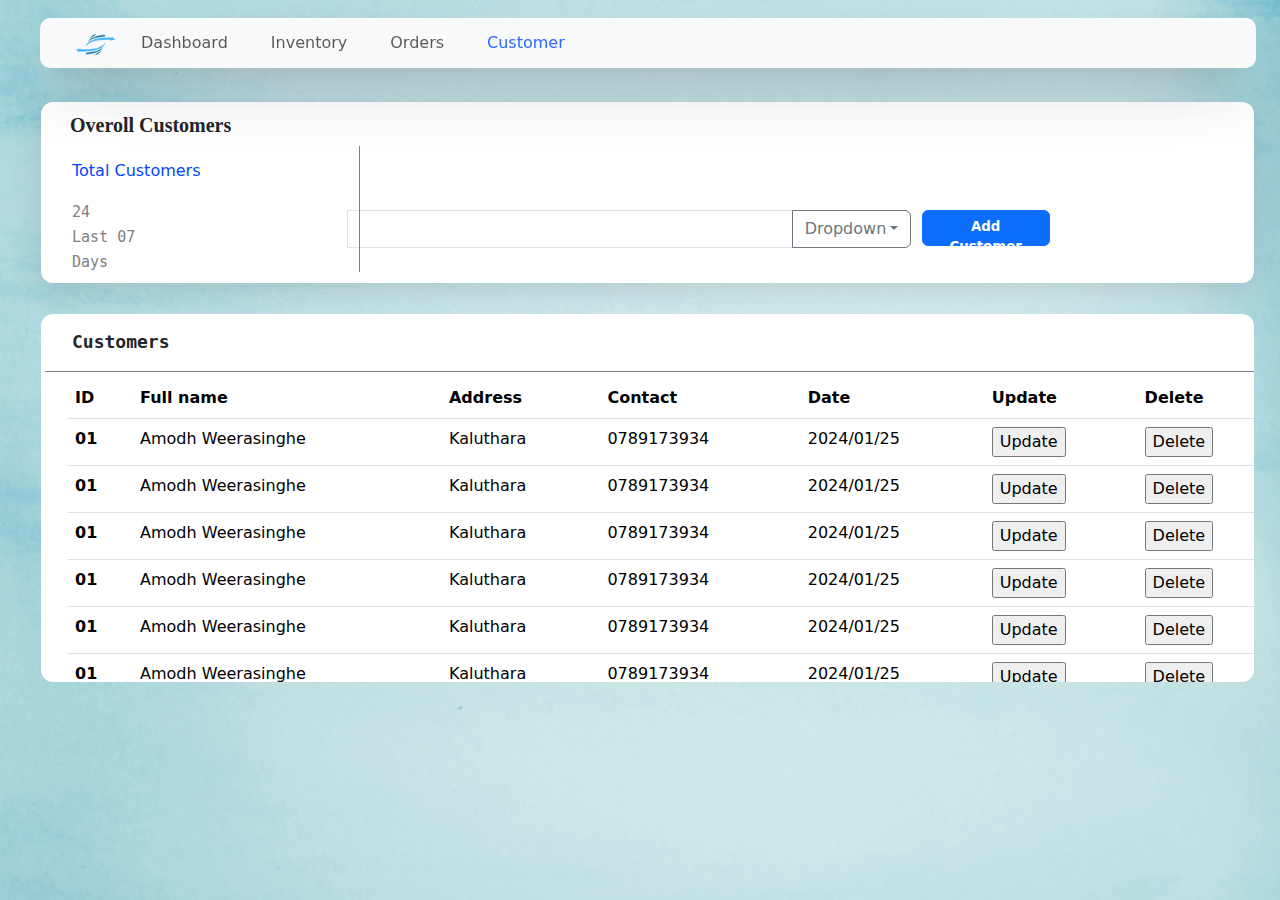
==== .idea/customer.html @ d8de2173 "customer form done" ====
<!DOCTYPE html>
<html lang="en">
<head>
    <meta charset="UTF-8">
    <title>Customers</title>
    <link rel="stylesheet" href="css/normalize.css">
    <link rel="stylesheet" href="fontawesome-free-6.5.1-web/css/all.min.css">
    <link href="https://cdn.jsdelivr.net/npm/bootstrap@5.3.3/dist/css/bootstrap.min.css" rel="stylesheet"
          integrity="sha384-QWTKZyjpPEjISv5WaRU9OFeRpok6YctnYmDr5pNlyT2bRjXh0JMhjY6hW+ALEwIH" crossorigin="anonymous">
</head>
<style>

    #headerImg {
        position: absolute;
        top: -19px;
        width: 91px;
        left: 10px;
    }

    #header {
        height: 50px;
        border-radius: 10px;
        width: 95%;
        position: fixed;
        top: 18px;
        left: 40px;
        box-shadow: rgba(50, 50, 93, 0.25) 0px 30px 60px -12px, rgba(0, 0, 0, 0.3) 0px 18px 36px -18px;
        z-index: 1000;
    }

    #list {
        margin-left: 65px;
    }

    #list > li {
        margin-right: 27px;
    }

    .div {
        box-shadow: rgba(100, 100, 111, 0.2) 0px 7px 29px 0px;
        border-radius: 12px;
    }

    section {
        overflow: hidden;
        width: 100%;
        height: 100vh;
        background-image: url("assets/annie-spratt-pKpipZVVEC0-unsplash.jpg");
        background-position: center;
        background-repeat: no-repeat;
        background-size: cover;
    }

    #ovrInven {
        width: 94.8%;
        height: 181px;
        background-color: white;
        position: absolute;
        top: calc(102px);
        left: 41px;
    }

    #ovrInven > h1 {
        font-size: 20px;
        font-weight: bold;
        font-family: cursive;
        position: absolute;
        top: 11px;
        left: 29px;
    }

    #line1 {
        height: 126px;
        width: 1px;
        background-color: gray;
        position: absolute;
        top: 44px;
        left: 318px;
    }

    #category {
        top: 59px;
        left: 31px;
        color: rgba(0, 71, 252, 1);
    }

    .secformdiv {
        position: absolute;
    }

    #ovrInven > div > h4 {
        font-size: 16px;
    }

    #ovrInven > div > h6 {
        font-size: 15px;
        font-family: monospace;
        color: gray;
        margin-top: 20px;
        width: 100px;
        line-height: 25px;
    }

    #amount {
        font-size: 15px;
        font-family: monospace;
        color: gray;
        position: absolute;
        top: 52px;
        right: -163px;
    }

    #stockAv {
        font-size: 15px;
        font-family: monospace;
        color: gray;
        position: absolute;
        top: 35px;
        right: -163px;
        line-height: 27px;
    }

    #order {
        width: 94.8%;
        height: 368px;
        background-color: white;
        position: absolute;
        top: calc(314px);
        left: 41px;
        border-radius: 12px;
    }

    div.scroll {
        margin: 4px, 4px;
        padding: 4px;
        background-color: green;
        width: 500px;
        height: 110px;
        overflow-x: scroll;
        overflow-y: auto;
        text-align: justify;
    }

    #tbl {
        position: absolute;
        top: 64px;
        left: 26px;
    }

    #line {
        height: 1px;
        width: 100%;
        background-color: gray;
        top: 57px;
        position: absolute;
    }

    #order > h1 {
        position: absolute;
        font-size: 18px;
        font-family: monospace;
        font-weight: bold;
        top: 17px;
        left: 31px;
    }

    #active {
        color: rgba(44, 103, 255, 1);
    }
    #btn{
        position: absolute;
        right: 16vw;
        width: 128px;
        top: 12vh;
        height: 36px;
        font-size: smaller;
        font-weight: bold;
    }
    #search{
        width: 44vw;
        position: absolute;
        top: 12vh;
        left: 24vw;
    }
    #search>i{
        right: 127px;
        position: absolute;
        z-index: 10;
        top: 11px;
    }
</style>
<body>
<section>
    <nav id="header" class="navbar navbar-expand-lg bg-body-tertiary">
        <div class="container-fluid">
            <a class="navbar-brand" href="#">
                <img id="headerImg"
                     src="assets/Abstract_business_arrow_up_logo_icon._Vector_design_template.__1_-removebg-preview.png"
                     alt="Bootstrap" width="50">
            </a>
            <button class="navbar-toggler" type="button" data-bs-toggle="collapse" data-bs-target="#navbarNav"
                    aria-controls="navbarNav" aria-expanded="false" aria-label="Toggle navigation">
                <span class="navbar-toggler-icon"></span>
            </button>
            <div class="collapse navbar-collapse" id="navbarNav">
                <ul id="list" class="navbar-nav">
                    <li class="nav-item">
                        <a class="nav-link" href="dashBoard.html">Dashboard</a>
                    </li>
                    <li class="nav-item">
                        <a class="nav-link" href="inventory.html">Inventory</a>
                    </li>
                    <li class="nav-item">
                        <a class="nav-link " aria-current="page" href="orders.html">Orders</a>
                    </li>
                    <li class="nav-item">
                        <a id="active" class="nav-link active" href="customer.html">Customer</a>
                    </li>
                </ul>
            </div>
        </div>
    </nav>

    <h6 id="inventory"></h6>
    <div id="ovrInven" class="div">

        <h1>Overoll Customers</h1>

        <div id="category" class="secformdiv">
            <h4>Total Customers</h4>
            <h6>24 <br> Last 07 Days</h6>
        </div>

        <div id="search" class="input-group mb-3">
            <i class="fa-solid fa-magnifying-glass"></i>
            <input type="text" class="form-control" aria-label="Text input with dropdown button">
            <button class="btn btn-outline-secondary dropdown-toggle" type="button" data-bs-toggle="dropdown" aria-expanded="false">Dropdown</button>
            <ul class="dropdown-menu dropdown-menu-end">
                <li><a class="dropdown-item" href="#">Action</a></li>
                <li><a class="dropdown-item" href="#">Another action</a></li>
                <li><a class="dropdown-item" href="#">Something else here</a></li>
                <li><hr class="dropdown-divider"></li>
                <li><a class="dropdown-item" href="#">Separated link</a></li>
            </ul>
        </div>

        <button id="btn" type="button" class="btn btn-primary" data-bs-toggle="modal" data-bs-target="#exampleModal">Add
            Customer
        </button>

        <div id="line1"></div>
    </div>

    <div id="order" class="scroll">
        <h1>Customers</h1>
        <div id="line"></div>
        <table id="tbl" class="table">
            <thead>
            <tr>
                <th scope="col">ID</th>
                <th scope="col">Full name</th>
                <th scope="col">Address</th>
                <th scope="col">Contact</th>
                <th scope="col">Date</th>
                <th scope="col">Update</th>
                <th scope="col">Delete</th>
            </tr>
            </thead>
            <tbody>
            <tr>
                <th scope="row">01</th>
                <td>Amodh Weerasinghe</td>
                <td>Kaluthara</td>
                <td>0789173934</td>
                <td>2024/01/25</td>
                <td><input type="button" value="Update"></td>
                <td><input type="button" value="Delete"></td>
            </tr>
            <tr>
                <th scope="row">01</th>
                <td>Amodh Weerasinghe</td>
                <td>Kaluthara</td>
                <td>0789173934</td>
                <td>2024/01/25</td>
                <td><input type="button" value="Update"></td>
                <td><input type="button" value="Delete"></td>
            </tr>
            <tr>
                <th scope="row">01</th>
                <td>Amodh Weerasinghe</td>
                <td>Kaluthara</td>
                <td>0789173934</td>
                <td>2024/01/25</td>
                <td><input type="button" value="Update"></td>
                <td><input type="button" value="Delete"></td>
            </tr>
            <tr>
                <th scope="row">01</th>
                <td>Amodh Weerasinghe</td>
                <td>Kaluthara</td>
                <td>0789173934</td>
                <td>2024/01/25</td>
                <td><input type="button" value="Update"></td>
                <td><input type="button" value="Delete"></td>
            </tr>
            <tr>
                <th scope="row">01</th>
                <td>Amodh Weerasinghe</td>
                <td>Kaluthara</td>
                <td>0789173934</td>
                <td>2024/01/25</td>
                <td><input type="button" value="Update"></td>
                <td><input type="button" value="Delete"></td>
            </tr>
            <tr>
                <th scope="row">01</th>
                <td>Amodh Weerasinghe</td>
                <td>Kaluthara</td>
                <td>0789173934</td>
                <td>2024/01/25</td>
                <td><input type="button" value="Update"></td>
                <td><input type="button" value="Delete"></td>
            </tr>
            <tr>
                <th scope="row">01</th>
                <td>Amodh Weerasinghe</td>
                <td>Kaluthara</td>
                <td>0789173934</td>
                <td>2024/01/25</td>
                <td><input type="button" value="Update"></td>
                <td><input type="button" value="Delete"></td>
            </tr>
            <tr>
                <th scope="row">01</th>
                <td>Amodh Weerasinghe</td>
                <td>Kaluthara</td>
                <td>0789173934</td>
                <td>2024/01/25</td>
                <td><input type="button" value="Update"></td>
                <td><input type="button" value="Delete"></td>
            </tr>
            <tr>
                <th scope="row">01</th>
                <td>Amodh Weerasinghe</td>
                <td>Kaluthara</td>
                <td>0789173934</td>
                <td>2024/01/25</td>
                <td><input type="button" value="Update"></td>
                <td><input type="button" value="Delete"></td>
            </tr>
            <tr>
                <th scope="row">01</th>
                <td>Amodh Weerasinghe</td>
                <td>Kaluthara</td>
                <td>0789173934</td>
                <td>2024/01/25</td>
                <td><input type="button" value="Update"></td>
                <td><input type="button" value="Delete"></td>
            </tr>
            <tr>
                <th scope="row">01</th>
                <td>Amodh Weerasinghe</td>
                <td>Kaluthara</td>
                <td>0789173934</td>
                <td>2024/01/25</td>
                <td><input type="button" value="Update"></td>
                <td><input type="button" value="Delete"></td>
            </tr>

            </tbody>
        </table>
    </div>

    <div class="modal fade" id="exampleModal" tabindex="-1" aria-labelledby="exampleModalLabel" aria-hidden="true">
        <div class="modal-dialog">
            <div class="modal-content">
                <div class="modal-header">
                    <h1 class="modal-title fs-5" id="exampleModalLabel">Add new Order</h1>
                    <button type="button" class="btn-close" data-bs-dismiss="modal" aria-label="Close"></button>
                </div>
                <div class="modal-body">

                    <form class="row g-3">
                        <div class="col-md-6">
                            <label for="inputProduct" class="form-label">Customer ID</label>
                            <input type="text" class="form-control" id="inputProduct">
                        </div>
                        <div class="col-md-6">
                            <label for="inputbuyPrice" class="form-label">Item ID</label>
                            <input type="text" class="form-control" id="inputbuyPrice">
                        </div>
                        <div class="col-12">
                            <label for="inputEXDate" class="form-label">Expire date</label>
                            <input type="date" class="form-control" id="inputEXDate">
                        </div>
                        <div class="col-12">
                            <label for="inputSelprice" class="form-label">Selling price</label>
                            <input type="text" class="form-control" id="inputSelprice">
                        </div>
                        <div class="col-md-6">
                            <label for="inputQTY" class="form-label">QTY</label>
                            <input type="text" class="form-control" id="inputQTY">
                        </div>
                        <div class="col-md-6">
                            <label for="inputBrand" class="form-label">Brand</label>
                            <select id="inputBrand" class="form-select">
                                <option selected>Choose...</option>
                                <option>Munchee</option>
                                <option>Maliben</option>
                                <option>Kist</option>
                                <option>Munchee</option>
                            </select>
                        </div>
                    </form>

                </div>
                <div class="modal-footer">
                    <button type="button" class="btn btn-secondary" data-bs-dismiss="modal">Close</button>
                    <button type="button" class="btn btn-primary">Save changes</button>
                </div>
            </div>
        </div>
    </div>

</section>

<script src="https://cdn.jsdelivr.net/npm/bootstrap@5.3.3/dist/js/bootstrap.bundle.min.js"
        integrity="sha384-YvpcrYf0tY3lHB60NNkmXc5s9fDVZLESaAA55NDzOxhy9GkcIdslK1eN7N6jIeHz"
        crossorigin="anonymous"></script>
</body>
</html>
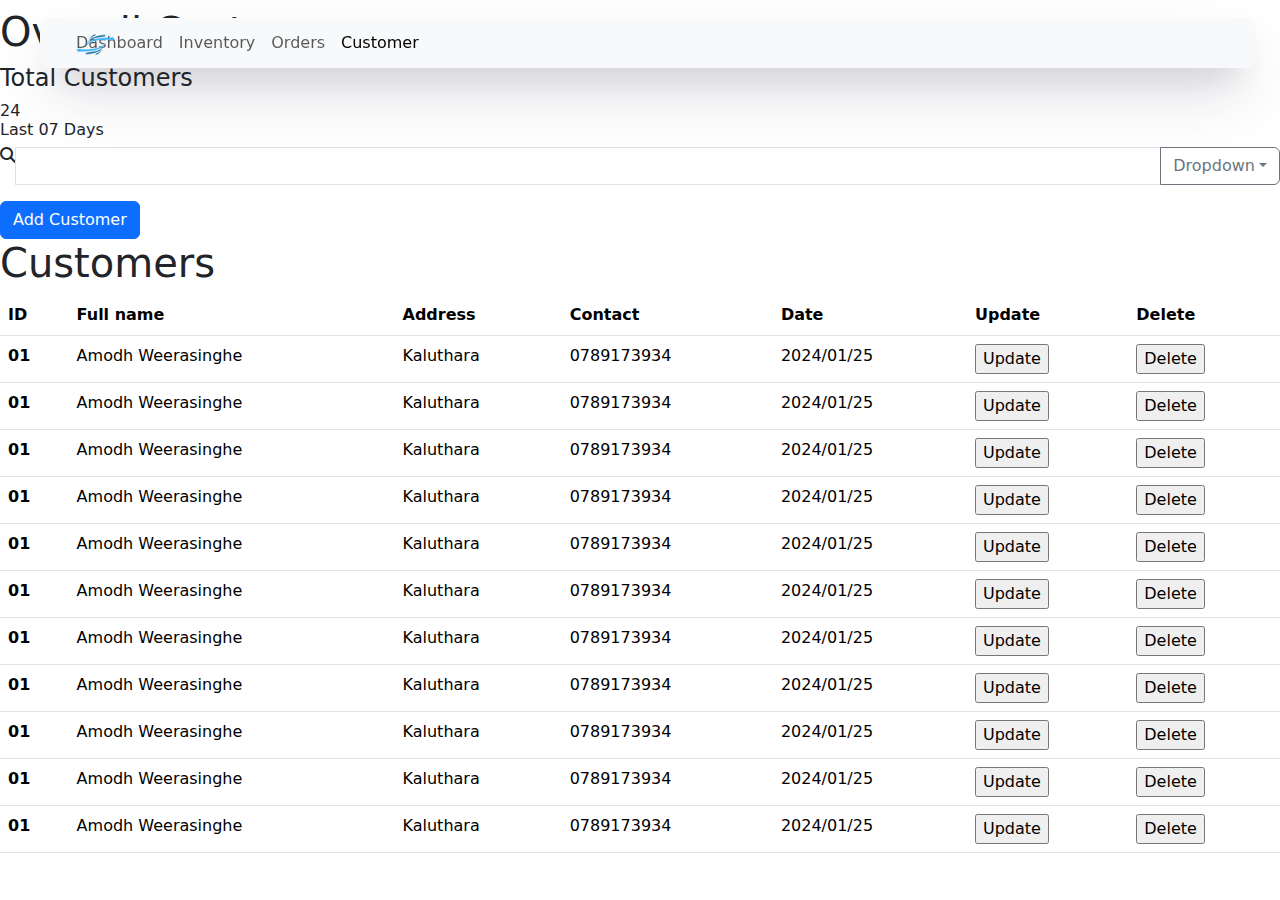
==== commit 361c8929: "spa done" ====
--- a/.idea/customer.html
+++ b/.idea/customer.html
@@ -28,166 +28,6 @@
         z-index: 1000;
     }
 
-    #list {
-        margin-left: 65px;
-    }
-
-    #list > li {
-        margin-right: 27px;
-    }
-
-    .div {
-        box-shadow: rgba(100, 100, 111, 0.2) 0px 7px 29px 0px;
-        border-radius: 12px;
-    }
-
-    section {
-        overflow: hidden;
-        width: 100%;
-        height: 100vh;
-        background-image: url("assets/annie-spratt-pKpipZVVEC0-unsplash.jpg");
-        background-position: center;
-        background-repeat: no-repeat;
-        background-size: cover;
-    }
-
-    #ovrInven {
-        width: 94.8%;
-        height: 181px;
-        background-color: white;
-        position: absolute;
-        top: calc(102px);
-        left: 41px;
-    }
-
-    #ovrInven > h1 {
-        font-size: 20px;
-        font-weight: bold;
-        font-family: cursive;
-        position: absolute;
-        top: 11px;
-        left: 29px;
-    }
-
-    #line1 {
-        height: 126px;
-        width: 1px;
-        background-color: gray;
-        position: absolute;
-        top: 44px;
-        left: 318px;
-    }
-
-    #category {
-        top: 59px;
-        left: 31px;
-        color: rgba(0, 71, 252, 1);
-    }
-
-    .secformdiv {
-        position: absolute;
-    }
-
-    #ovrInven > div > h4 {
-        font-size: 16px;
-    }
-
-    #ovrInven > div > h6 {
-        font-size: 15px;
-        font-family: monospace;
-        color: gray;
-        margin-top: 20px;
-        width: 100px;
-        line-height: 25px;
-    }
-
-    #amount {
-        font-size: 15px;
-        font-family: monospace;
-        color: gray;
-        position: absolute;
-        top: 52px;
-        right: -163px;
-    }
-
-    #stockAv {
-        font-size: 15px;
-        font-family: monospace;
-        color: gray;
-        position: absolute;
-        top: 35px;
-        right: -163px;
-        line-height: 27px;
-    }
-
-    #order {
-        width: 94.8%;
-        height: 368px;
-        background-color: white;
-        position: absolute;
-        top: calc(314px);
-        left: 41px;
-        border-radius: 12px;
-    }
-
-    div.scroll {
-        margin: 4px, 4px;
-        padding: 4px;
-        background-color: green;
-        width: 500px;
-        height: 110px;
-        overflow-x: scroll;
-        overflow-y: auto;
-        text-align: justify;
-    }
-
-    #tbl {
-        position: absolute;
-        top: 64px;
-        left: 26px;
-    }
-
-    #line {
-        height: 1px;
-        width: 100%;
-        background-color: gray;
-        top: 57px;
-        position: absolute;
-    }
-
-    #order > h1 {
-        position: absolute;
-        font-size: 18px;
-        font-family: monospace;
-        font-weight: bold;
-        top: 17px;
-        left: 31px;
-    }
-
-    #active {
-        color: rgba(44, 103, 255, 1);
-    }
-    #btn{
-        position: absolute;
-        right: 16vw;
-        width: 128px;
-        top: 12vh;
-        height: 36px;
-        font-size: smaller;
-        font-weight: bold;
-    }
-    #search{
-        width: 44vw;
-        position: absolute;
-        top: 12vh;
-        left: 24vw;
-    }
-    #search>i{
-        right: 127px;
-        position: absolute;
-        z-index: 10;
-        top: 11px;
-    }
 </style>
 <body>
 <section>
--- a/.idea/fontawesome-free-6.5.1-web/css/all.min.css
+++ b/.idea/fontawesome-free-6.5.1-web/css/all.min.css
@@ -0,0 +1,9 @@
+/*!
+ * Font Awesome Free 6.5.1 by @fontawesome - https://fontawesome.com
+ * License - https://fontawesome.com/license/free (Icons: CC BY 4.0, Fonts: SIL OFL 1.1, Code: MIT License)
+ * Copyright 2023 Fonticons, Inc.
+ */
+.fa{font-family:var(--fa-style-family,"Font Awesome 6 Free");font-weight:var(--fa-style,900)}.fa,.fa-brands,.fa-classic,.fa-regular,.fa-sharp,.fa-solid,.fab,.far,.fas{-moz-osx-font-smoothing:grayscale;-webkit-font-smoothing:antialiased;display:var(--fa-display,inline-block);font-style:normal;font-variant:normal;line-height:1;text-rendering:auto}.fa-classic,.fa-regular,.fa-solid,.far,.fas{font-family:"Font Awesome 6 Free"}.fa-brands,.fab{font-family:"Font Awesome 6 Brands"}.fa-1x{font-size:1em}.fa-2x{font-size:2em}.fa-3x{font-size:3em}.fa-4x{font-size:4em}.fa-5x{font-size:5em}.fa-6x{font-size:6em}.fa-7x{font-size:7em}.fa-8x{font-size:8em}.fa-9x{font-size:9em}.fa-10x{font-size:10em}.fa-2xs{font-size:.625em;line-height:.1em;vertical-align:.225em}.fa-xs{font-size:.75em;line-height:.08333em;vertical-align:.125em}.fa-sm{font-size:.875em;line-height:.07143em;vertical-align:.05357em}.fa-lg{font-size:1.25em;line-height:.05em;vertical-align:-.075em}.fa-xl{font-size:1.5em;line-height:.04167em;vertical-align:-.125em}.fa-2xl{font-size:2em;line-height:.03125em;vertical-align:-.1875em}.fa-fw{text-align:center;width:1.25em}.fa-ul{list-style-type:none;margin-left:var(--fa-li-margin,2.5em);padding-left:0}.fa-ul>li{position:relative}.fa-li{left:calc(var(--fa-li-width, 2em)*-1);position:absolute;text-align:center;width:var(--fa-li-width,2em);line-height:inherit}.fa-border{border-radius:var(--fa-border-radius,.1em);border:var(--fa-border-width,.08em) var(--fa-border-style,solid) var(--fa-border-color,#eee);padding:var(--fa-border-padding,.2em .25em .15em)}.fa-pull-left{float:left;margin-right:var(--fa-pull-margin,.3em)}.fa-pull-right{float:right;margin-left:var(--fa-pull-margin,.3em)}.fa-beat{-webkit-animation-name:fa-beat;animation-name:fa-beat;-webkit-animation-delay:var(--fa-animation-delay,0s);animation-delay:var(--fa-animation-delay,0s);-webkit-animation-direction:var(--fa-animation-direction,normal);animation-direction:var(--fa-animation-direction,normal);-webkit-animation-duration:var(--fa-animation-duration,1s);animation-duration:var(--fa-animation-duration,1s);-webkit-animation-iteration-count:var(--fa-animation-iteration-count,infinite);animation-iteration-count:var(--fa-animation-iteration-count,infinite);-webkit-animation-timing-function:var(--fa-animation-timing,ease-in-out);animation-timing-function:var(--fa-animation-timing,ease-in-out)}.fa-bounce{-webkit-animation-name:fa-bounce;animation-name:fa-bounce;-webkit-animation-delay:var(--fa-animation-delay,0s);animation-delay:var(--fa-animation-delay,0s);-webkit-animation-direction:var(--fa-animation-direction,normal);animation-direction:var(--fa-animation-direction,normal);-webkit-animation-duration:var(--fa-animation-duration,1s);animation-duration:var(--fa-animation-duration,1s);-webkit-animation-iteration-count:var(--fa-animation-iteration-count,infinite);animation-iteration-count:var(--fa-animation-iteration-count,infinite);-webkit-animation-timing-function:var(--fa-animation-timing,cubic-bezier(.28,.84,.42,1));animation-timing-function:var(--fa-animation-timing,cubic-bezier(.28,.84,.42,1))}.fa-fade{-webkit-animation-name:fa-fade;animation-name:fa-fade;-webkit-animation-iteration-count:var(--fa-animation-iteration-count,infinite);animation-iteration-count:var(--fa-animation-iteration-count,infinite);-webkit-animation-timing-function:var(--fa-animation-timing,cubic-bezier(.4,0,.6,1));animation-timing-function:var(--fa-animation-timing,cubic-bezier(.4,0,.6,1))}.fa-beat-fade,.fa-fade{-webkit-animation-delay:var(--fa-animation-delay,0s);animation-delay:var(--fa-animation-delay,0s);-webkit-animation-direction:var(--fa-animation-direction,normal);animation-direction:var(--fa-animation-direction,normal);-webkit-animation-duration:var(--fa-animation-duration,1s);animation-duration:var(--fa-animation-duration,1s)}.fa-beat-fade{-webkit-animation-name:fa-beat-fade;animation-name:fa-beat-fade;-webkit-animation-iteration-count:var(--fa-animation-iteration-count,infinite);animation-iteration-count:var(--fa-animation-iteration-count,infinite);-webkit-animation-timing-function:var(--fa-animation-timing,cubic-bezier(.4,0,.6,1));animation-timing-function:var(--fa-animation-timing,cubic-bezier(.4,0,.6,1))}.fa-flip{-webkit-animation-name:fa-flip;animation-name:fa-flip;-webkit-animation-delay:var(--fa-animation-delay,0s);animation-delay:var(--fa-animation-delay,0s);-webkit-animation-direction:var(--fa-animation-direction,normal);animation-direction:var(--fa-animation-direction,normal);-webkit-animation-duration:var(--fa-animation-duration,1s);animation-duration:var(--fa-animation-duration,1s);-webkit-animation-iteration-count:var(--fa-animation-iteration-count,infinite);animation-iteration-count:var(--fa-animation-iteration-count,infinite);-webkit-animation-timing-function:var(--fa-animation-timing,ease-in-out);animation-timing-function:var(--fa-animation-timing,ease-in-out)}.fa-shake{-webkit-animation-name:fa-shake;animation-name:fa-shake;-webkit-animation-duration:var(--fa-animation-duration,1s);animation-duration:var(--fa-animation-duration,1s);-webkit-animation-iteration-count:var(--fa-animation-iteration-count,infinite);animation-iteration-count:var(--fa-animation-iteration-count,infinite);-webkit-animation-timing-function:var(--fa-animation-timing,linear);animation-timing-function:var(--fa-animation-timing,linear)}.fa-shake,.fa-spin{-webkit-animation-delay:var(--fa-animation-delay,0s);animation-delay:var(--fa-animation-delay,0s);-webkit-animation-direction:var(--fa-animation-direction,normal);animation-direction:var(--fa-animation-direction,normal)}.fa-spin{-webkit-animation-name:fa-spin;animation-name:fa-spin;-webkit-animation-duration:var(--fa-animation-duration,2s);animation-duration:var(--fa-animation-duration,2s);-webkit-animation-iteration-count:var(--fa-animation-iteration-count,infinite);animation-iteration-count:var(--fa-animation-iteration-count,infinite);-webkit-animation-timing-function:var(--fa-animation-timing,linear);animation-timing-function:var(--fa-animation-timing,linear)}.fa-spin-reverse{--fa-animation-direction:reverse}.fa-pulse,.fa-spin-pulse{-webkit-animation-name:fa-spin;animation-name:fa-spin;-webkit-animation-direction:var(--fa-animation-direction,normal);animation-direction:var(--fa-animation-direction,normal);-webkit-animation-duration:var(--fa-animation-duration,1s);animation-duration:var(--fa-animation-duration,1s);-webkit-animation-iteration-count:var(--fa-animation-iteration-count,infinite);animation-iteration-count:var(--fa-animation-iteration-count,infinite);-webkit-animation-timing-function:var(--fa-animation-timing,steps(8));animation-timing-function:var(--fa-animation-timing,steps(8))}@media (prefers-reduced-motion:reduce){.fa-beat,.fa-beat-fade,.fa-bounce,.fa-fade,.fa-flip,.fa-pulse,.fa-shake,.fa-spin,.fa-spin-pulse{-webkit-animation-delay:-1ms;animation-delay:-1ms;-webkit-animation-duration:1ms;animation-duration:1ms;-webkit-animation-iteration-count:1;animation-iteration-count:1;-webkit-transition-delay:0s;transition-delay:0s;-webkit-transition-duration:0s;transition-duration:0s}}@-webkit-keyframes fa-beat{0%,90%{-webkit-transform:scale(1);transform:scale(1)}45%{-webkit-transform:scale(var(--fa-beat-scale,1.25));transform:scale(var(--fa-beat-scale,1.25))}}@keyframes fa-beat{0%,90%{-webkit-transform:scale(1);transform:scale(1)}45%{-webkit-transform:scale(var(--fa-beat-scale,1.25));transform:scale(var(--fa-beat-scale,1.25))}}@-webkit-keyframes fa-bounce{0%{-webkit-transform:scale(1) translateY(0);transform:scale(1) translateY(0)}10%{-webkit-transform:scale(var(--fa-bounce-start-scale-x,1.1),var(--fa-bounce-start-scale-y,.9)) translateY(0);transform:scale(var(--fa-bounce-start-scale-x,1.1),var(--fa-bounce-start-scale-y,.9)) translateY(0)}30%{-webkit-transform:scale(var(--fa-bounce-jump-scale-x,.9),var(--fa-bounce-jump-scale-y,1.1)) translateY(var(--fa-bounce-height,-.5em));transform:scale(var(--fa-bounce-jump-scale-x,.9),var(--fa-bounce-jump-scale-y,1.1)) translateY(var(--fa-bounce-height,-.5em))}50%{-webkit-transform:scale(var(--fa-bounce-land-scale-x,1.05),var(--fa-bounce-land-scale-y,.95)) translateY(0);transform:scale(var(--fa-bounce-land-scale-x,1.05),var(--fa-bounce-land-scale-y,.95)) translateY(0)}57%{-webkit-transform:scale(1) translateY(var(--fa-bounce-rebound,-.125em));transform:scale(1) translateY(var(--fa-bounce-rebound,-.125em))}64%{-webkit-transform:scale(1) translateY(0);transform:scale(1) translateY(0)}to{-webkit-transform:scale(1) translateY(0);transform:scale(1) translateY(0)}}@keyframes fa-bounce{0%{-webkit-transform:scale(1) translateY(0);transform:scale(1) translateY(0)}10%{-webkit-transform:scale(var(--fa-bounce-start-scale-x,1.1),var(--fa-bounce-start-scale-y,.9)) translateY(0);transform:scale(var(--fa-bounce-start-scale-x,1.1),var(--fa-bounce-start-scale-y,.9)) translateY(0)}30%{-webkit-transform:scale(var(--fa-bounce-jump-scale-x,.9),var(--fa-bounce-jump-scale-y,1.1)) translateY(var(--fa-bounce-height,-.5em));transform:scale(var(--fa-bounce-jump-scale-x,.9),var(--fa-bounce-jump-scale-y,1.1)) translateY(var(--fa-bounce-height,-.5em))}50%{-webkit-transform:scale(var(--fa-bounce-land-scale-x,1.05),var(--fa-bounce-land-scale-y,.95)) translateY(0);transform:scale(var(--fa-bounce-land-scale-x,1.05),var(--fa-bounce-land-scale-y,.95)) translateY(0)}57%{-webkit-transform:scale(1) translateY(var(--fa-bounce-rebound,-.125em));transform:scale(1) translateY(var(--fa-bounce-rebound,-.125em))}64%{-webkit-transform:scale(1) translateY(0);transform:scale(1) translateY(0)}to{-webkit-transform:scale(1) translateY(0);transform:scale(1) translateY(0)}}@-webkit-keyframes fa-fade{50%{opacity:var(--fa-fade-opacity,.4)}}@keyframes fa-fade{50%{opacity:var(--fa-fade-opacity,.4)}}@-webkit-keyframes fa-beat-fade{0%,to{opacity:var(--fa-beat-fade-opacity,.4);-webkit-transform:scale(1);transform:scale(1)}50%{opacity:1;-webkit-transform:scale(var(--fa-beat-fade-scale,1.125));transform:scale(var(--fa-beat-fade-scale,1.125))}}@keyframes fa-beat-fade{0%,to{opacity:var(--fa-beat-fade-opacity,.4);-webkit-transform:scale(1);transform:scale(1)}50%{opacity:1;-webkit-transform:scale(var(--fa-beat-fade-scale,1.125));transform:scale(var(--fa-beat-fade-scale,1.125))}}@-webkit-keyframes fa-flip{50%{-webkit-transform:rotate3d(var(--fa-flip-x,0),var(--fa-flip-y,1),var(--fa-flip-z,0),var(--fa-flip-angle,-180deg));transform:rotate3d(var(--fa-flip-x,0),var(--fa-flip-y,1),var(--fa-flip-z,0),var(--fa-flip-angle,-180deg))}}@keyframes fa-flip{50%{-webkit-transform:rotate3d(var(--fa-flip-x,0),var(--fa-flip-y,1),var(--fa-flip-z,0),var(--fa-flip-angle,-180deg));transform:rotate3d(var(--fa-flip-x,0),var(--fa-flip-y,1),var(--fa-flip-z,0),var(--fa-flip-angle,-180deg))}}@-webkit-keyframes fa-shake{0%{-webkit-transform:rotate(-15deg);transform:rotate(-15deg)}4%{-webkit-transform:rotate(15deg);transform:rotate(15deg)}8%,24%{-webkit-transform:rotate(-18deg);transform:rotate(-18deg)}12%,28%{-webkit-transform:rotate(18deg);transform:rotate(18deg)}16%{-webkit-transform:rotate(-22deg);transform:rotate(-22deg)}20%{-webkit-transform:rotate(22deg);transform:rotate(22deg)}32%{-webkit-transform:rotate(-12deg);transform:rotate(-12deg)}36%{-webkit-transform:rotate(12deg);transform:rotate(12deg)}40%,to{-webkit-transform:rotate(0deg);transform:rotate(0deg)}}@keyframes fa-shake{0%{-webkit-transform:rotate(-15deg);transform:rotate(-15deg)}4%{-webkit-transform:rotate(15deg);transform:rotate(15deg)}8%,24%{-webkit-transform:rotate(-18deg);transform:rotate(-18deg)}12%,28%{-webkit-transform:rotate(18deg);transform:rotate(18deg)}16%{-webkit-transform:rotate(-22deg);transform:rotate(-22deg)}20%{-webkit-transform:rotate(22deg);transform:rotate(22deg)}32%{-webkit-transform:rotate(-12deg);transform:rotate(-12deg)}36%{-webkit-transform:rotate(12deg);transform:rotate(12deg)}40%,to{-webkit-transform:rotate(0deg);transform:rotate(0deg)}}@-webkit-keyframes fa-spin{0%{-webkit-transform:rotate(0deg);transform:rotate(0deg)}to{-webkit-transform:rotate(1turn);transform:rotate(1turn)}}@keyframes fa-spin{0%{-webkit-transform:rotate(0deg);transform:rotate(0deg)}to{-webkit-transform:rotate(1turn);transform:rotate(1turn)}}.fa-rotate-90{-webkit-transform:rotate(90deg);transform:rotate(90deg)}.fa-rotate-180{-webkit-transform:rotate(180deg);transform:rotate(180deg)}.fa-rotate-270{-webkit-transform:rotate(270deg);transform:rotate(270deg)}.fa-flip-horizontal{-webkit-transform:scaleX(-1);transform:scaleX(-1)}.fa-flip-vertical{-webkit-transform:scaleY(-1);transform:scaleY(-1)}.fa-flip-both,.fa-flip-horizontal.fa-flip-vertical{-webkit-transform:scale(-1);transform:scale(-1)}.fa-rotate-by{-webkit-transform:rotate(var(--fa-rotate-angle,none));transform:rotate(var(--fa-rotate-angle,none))}.fa-stack{display:inline-block;height:2em;line-height:2em;position:relative;vertical-align:middle;width:2.5em}.fa-stack-1x,.fa-stack-2x{left:0;position:absolute;text-align:center;width:100%;z-index:var(--fa-stack-z-index,auto)}.fa-stack-1x{line-height:inherit}.fa-stack-2x{font-size:2em}.fa-inverse{color:var(--fa-inverse,#fff)}
+
+.fa-0:before{content:"\30"}.fa-1:before{content:"\31"}.fa-2:before{content:"\32"}.fa-3:before{content:"\33"}.fa-4:before{content:"\34"}.fa-5:before{content:"\35"}.fa-6:before{content:"\36"}.fa-7:before{content:"\37"}.fa-8:before{content:"\38"}.fa-9:before{content:"\39"}.fa-fill-drip:before{content:"\f576"}.fa-arrows-to-circle:before{content:"\e4bd"}.fa-chevron-circle-right:before,.fa-circle-chevron-right:before{content:"\f138"}.fa-at:before{content:"\40"}.fa-trash-alt:before,.fa-trash-can:before{content:"\f2ed"}.fa-text-height:before{content:"\f034"}.fa-user-times:before,.fa-user-xmark:before{content:"\f235"}.fa-stethoscope:before{content:"\f0f1"}.fa-comment-alt:before,.fa-message:before{content:"\f27a"}.fa-info:before{content:"\f129"}.fa-compress-alt:before,.fa-down-left-and-up-right-to-center:before{content:"\f422"}.fa-explosion:before{content:"\e4e9"}.fa-file-alt:before,.fa-file-lines:before,.fa-file-text:before{content:"\f15c"}.fa-wave-square:before{content:"\f83e"}.fa-ring:before{content:"\f70b"}.fa-building-un:before{content:"\e4d9"}.fa-dice-three:before{content:"\f527"}.fa-calendar-alt:before,.fa-calendar-days:before{content:"\f073"}.fa-anchor-circle-check:before{content:"\e4aa"}.fa-building-circle-arrow-right:before{content:"\e4d1"}.fa-volleyball-ball:before,.fa-volleyball:before{content:"\f45f"}.fa-arrows-up-to-line:before{content:"\e4c2"}.fa-sort-desc:before,.fa-sort-down:before{content:"\f0dd"}.fa-circle-minus:before,.fa-minus-circle:before{content:"\f056"}.fa-door-open:before{content:"\f52b"}.fa-right-from-bracket:before,.fa-sign-out-alt:before{content:"\f2f5"}.fa-atom:before{content:"\f5d2"}.fa-soap:before{content:"\e06e"}.fa-heart-music-camera-bolt:before,.fa-icons:before{content:"\f86d"}.fa-microphone-alt-slash:before,.fa-microphone-lines-slash:before{content:"\f539"}.fa-bridge-circle-check:before{content:"\e4c9"}.fa-pump-medical:before{content:"\e06a"}.fa-fingerprint:before{content:"\f577"}.fa-hand-point-right:before{content:"\f0a4"}.fa-magnifying-glass-location:before,.fa-search-location:before{content:"\f689"}.fa-forward-step:before,.fa-step-forward:before{content:"\f051"}.fa-face-smile-beam:before,.fa-smile-beam:before{content:"\f5b8"}.fa-flag-checkered:before{content:"\f11e"}.fa-football-ball:before,.fa-football:before{content:"\f44e"}.fa-school-circle-exclamation:before{content:"\e56c"}.fa-crop:before{content:"\f125"}.fa-angle-double-down:before,.fa-angles-down:before{content:"\f103"}.fa-users-rectangle:before{content:"\e594"}.fa-people-roof:before{content:"\e537"}.fa-people-line:before{content:"\e534"}.fa-beer-mug-empty:before,.fa-beer:before{content:"\f0fc"}.fa-diagram-predecessor:before{content:"\e477"}.fa-arrow-up-long:before,.fa-long-arrow-up:before{content:"\f176"}.fa-burn:before,.fa-fire-flame-simple:before{content:"\f46a"}.fa-male:before,.fa-person:before{content:"\f183"}.fa-laptop:before{content:"\f109"}.fa-file-csv:before{content:"\f6dd"}.fa-menorah:before{content:"\f676"}.fa-truck-plane:before{content:"\e58f"}.fa-record-vinyl:before{content:"\f8d9"}.fa-face-grin-stars:before,.fa-grin-stars:before{content:"\f587"}.fa-bong:before{content:"\f55c"}.fa-pastafarianism:before,.fa-spaghetti-monster-flying:before{content:"\f67b"}.fa-arrow-down-up-across-line:before{content:"\e4af"}.fa-spoon:before,.fa-utensil-spoon:before{content:"\f2e5"}.fa-jar-wheat:before{content:"\e517"}.fa-envelopes-bulk:before,.fa-mail-bulk:before{content:"\f674"}.fa-file-circle-exclamation:before{content:"\e4eb"}.fa-circle-h:before,.fa-hospital-symbol:before{content:"\f47e"}.fa-pager:before{content:"\f815"}.fa-address-book:before,.fa-contact-book:before{content:"\f2b9"}.fa-strikethrough:before{content:"\f0cc"}.fa-k:before{content:"\4b"}.fa-landmark-flag:before{content:"\e51c"}.fa-pencil-alt:before,.fa-pencil:before{content:"\f303"}.fa-backward:before{content:"\f04a"}.fa-caret-right:before{content:"\f0da"}.fa-comments:before{content:"\f086"}.fa-file-clipboard:before,.fa-paste:before{content:"\f0ea"}.fa-code-pull-request:before{content:"\e13c"}.fa-clipboard-list:before{content:"\f46d"}.fa-truck-loading:before,.fa-truck-ramp-box:before{content:"\f4de"}.fa-user-check:before{content:"\f4fc"}.fa-vial-virus:before{content:"\e597"}.fa-sheet-plastic:before{content:"\e571"}.fa-blog:before{content:"\f781"}.fa-user-ninja:before{content:"\f504"}.fa-person-arrow-up-from-line:before{content:"\e539"}.fa-scroll-torah:before,.fa-torah:before{content:"\f6a0"}.fa-broom-ball:before,.fa-quidditch-broom-ball:before,.fa-quidditch:before{content:"\f458"}.fa-toggle-off:before{content:"\f204"}.fa-archive:before,.fa-box-archive:before{content:"\f187"}.fa-person-drowning:before{content:"\e545"}.fa-arrow-down-9-1:before,.fa-sort-numeric-desc:before,.fa-sort-numeric-down-alt:before{content:"\f886"}.fa-face-grin-tongue-squint:before,.fa-grin-tongue-squint:before{content:"\f58a"}.fa-spray-can:before{content:"\f5bd"}.fa-truck-monster:before{content:"\f63b"}.fa-w:before{content:"\57"}.fa-earth-africa:before,.fa-globe-africa:before{content:"\f57c"}.fa-rainbow:before{content:"\f75b"}.fa-circle-notch:before{content:"\f1ce"}.fa-tablet-alt:before,.fa-tablet-screen-button:before{content:"\f3fa"}.fa-paw:before{content:"\f1b0"}.fa-cloud:before{content:"\f0c2"}.fa-trowel-bricks:before{content:"\e58a"}.fa-face-flushed:before,.fa-flushed:before{content:"\f579"}.fa-hospital-user:before{content:"\f80d"}.fa-tent-arrow-left-right:before{content:"\e57f"}.fa-gavel:before,.fa-legal:before{content:"\f0e3"}.fa-binoculars:before{content:"\f1e5"}.fa-microphone-slash:before{content:"\f131"}.fa-box-tissue:before{content:"\e05b"}.fa-motorcycle:before{content:"\f21c"}.fa-bell-concierge:before,.fa-concierge-bell:before{content:"\f562"}.fa-pen-ruler:before,.fa-pencil-ruler:before{content:"\f5ae"}.fa-people-arrows-left-right:before,.fa-people-arrows:before{content:"\e068"}.fa-mars-and-venus-burst:before{content:"\e523"}.fa-caret-square-right:before,.fa-square-caret-right:before{content:"\f152"}.fa-cut:before,.fa-scissors:before{content:"\f0c4"}.fa-sun-plant-wilt:before{content:"\e57a"}.fa-toilets-portable:before{content:"\e584"}.fa-hockey-puck:before{content:"\f453"}.fa-table:before{content:"\f0ce"}.fa-magnifying-glass-arrow-right:before{content:"\e521"}.fa-digital-tachograph:before,.fa-tachograph-digital:before{content:"\f566"}.fa-users-slash:before{content:"\e073"}.fa-clover:before{content:"\e139"}.fa-mail-reply:before,.fa-reply:before{content:"\f3e5"}.fa-star-and-crescent:before{content:"\f699"}.fa-house-fire:before{content:"\e50c"}.fa-minus-square:before,.fa-square-minus:before{content:"\f146"}.fa-helicopter:before{content:"\f533"}.fa-compass:before{content:"\f14e"}.fa-caret-square-down:before,.fa-square-caret-down:before{content:"\f150"}.fa-file-circle-question:before{content:"\e4ef"}.fa-laptop-code:before{content:"\f5fc"}.fa-swatchbook:before{content:"\f5c3"}.fa-prescription-bottle:before{content:"\f485"}.fa-bars:before,.fa-navicon:before{content:"\f0c9"}.fa-people-group:before{content:"\e533"}.fa-hourglass-3:before,.fa-hourglass-end:before{content:"\f253"}.fa-heart-broken:before,.fa-heart-crack:before{content:"\f7a9"}.fa-external-link-square-alt:before,.fa-square-up-right:before{content:"\f360"}.fa-face-kiss-beam:before,.fa-kiss-beam:before{content:"\f597"}.fa-film:before{content:"\f008"}.fa-ruler-horizontal:before{content:"\f547"}.fa-people-robbery:before{content:"\e536"}.fa-lightbulb:before{content:"\f0eb"}.fa-caret-left:before{content:"\f0d9"}.fa-circle-exclamation:before,.fa-exclamation-circle:before{content:"\f06a"}.fa-school-circle-xmark:before{content:"\e56d"}.fa-arrow-right-from-bracket:before,.fa-sign-out:before{content:"\f08b"}.fa-chevron-circle-down:before,.fa-circle-chevron-down:before{content:"\f13a"}.fa-unlock-alt:before,.fa-unlock-keyhole:before{content:"\f13e"}.fa-cloud-showers-heavy:before{content:"\f740"}.fa-headphones-alt:before,.fa-headphones-simple:before{content:"\f58f"}.fa-sitemap:before{content:"\f0e8"}.fa-circle-dollar-to-slot:before,.fa-donate:before{content:"\f4b9"}.fa-memory:before{content:"\f538"}.fa-road-spikes:before{content:"\e568"}.fa-fire-burner:before{content:"\e4f1"}.fa-flag:before{content:"\f024"}.fa-hanukiah:before{content:"\f6e6"}.fa-feather:before{content:"\f52d"}.fa-volume-down:before,.fa-volume-low:before{content:"\f027"}.fa-comment-slash:before{content:"\f4b3"}.fa-cloud-sun-rain:before{content:"\f743"}.fa-compress:before{content:"\f066"}.fa-wheat-alt:before,.fa-wheat-awn:before{content:"\e2cd"}.fa-ankh:before{content:"\f644"}.fa-hands-holding-child:before{content:"\e4fa"}.fa-asterisk:before{content:"\2a"}.fa-check-square:before,.fa-square-check:before{content:"\f14a"}.fa-peseta-sign:before{content:"\e221"}.fa-header:before,.fa-heading:before{content:"\f1dc"}.fa-ghost:before{content:"\f6e2"}.fa-list-squares:before,.fa-list:before{content:"\f03a"}.fa-phone-square-alt:before,.fa-square-phone-flip:before{content:"\f87b"}.fa-cart-plus:before{content:"\f217"}.fa-gamepad:before{content:"\f11b"}.fa-circle-dot:before,.fa-dot-circle:before{content:"\f192"}.fa-dizzy:before,.fa-face-dizzy:before{content:"\f567"}.fa-egg:before{content:"\f7fb"}.fa-house-medical-circle-xmark:before{content:"\e513"}.fa-campground:before{content:"\f6bb"}.fa-folder-plus:before{content:"\f65e"}.fa-futbol-ball:before,.fa-futbol:before,.fa-soccer-ball:before{content:"\f1e3"}.fa-paint-brush:before,.fa-paintbrush:before{content:"\f1fc"}.fa-lock:before{content:"\f023"}.fa-gas-pump:before{content:"\f52f"}.fa-hot-tub-person:before,.fa-hot-tub:before{content:"\f593"}.fa-map-location:before,.fa-map-marked:before{content:"\f59f"}.fa-house-flood-water:before{content:"\e50e"}.fa-tree:before{content:"\f1bb"}.fa-bridge-lock:before{content:"\e4cc"}.fa-sack-dollar:before{content:"\f81d"}.fa-edit:before,.fa-pen-to-square:before{content:"\f044"}.fa-car-side:before{content:"\f5e4"}.fa-share-alt:before,.fa-share-nodes:before{content:"\f1e0"}.fa-heart-circle-minus:before{content:"\e4ff"}.fa-hourglass-2:before,.fa-hourglass-half:before{content:"\f252"}.fa-microscope:before{content:"\f610"}.fa-sink:before{content:"\e06d"}.fa-bag-shopping:before,.fa-shopping-bag:before{content:"\f290"}.fa-arrow-down-z-a:before,.fa-sort-alpha-desc:before,.fa-sort-alpha-down-alt:before{content:"\f881"}.fa-mitten:before{content:"\f7b5"}.fa-person-rays:before{content:"\e54d"}.fa-users:before{content:"\f0c0"}.fa-eye-slash:before{content:"\f070"}.fa-flask-vial:before{content:"\e4f3"}.fa-hand-paper:before,.fa-hand:before{content:"\f256"}.fa-om:before{content:"\f679"}.fa-worm:before{content:"\e599"}.fa-house-circle-xmark:before{content:"\e50b"}.fa-plug:before{content:"\f1e6"}.fa-chevron-up:before{content:"\f077"}.fa-hand-spock:before{content:"\f259"}.fa-stopwatch:before{content:"\f2f2"}.fa-face-kiss:before,.fa-kiss:before{content:"\f596"}.fa-bridge-circle-xmark:before{content:"\e4cb"}.fa-face-grin-tongue:before,.fa-grin-tongue:before{content:"\f589"}.fa-chess-bishop:before{content:"\f43a"}.fa-face-grin-wink:before,.fa-grin-wink:before{content:"\f58c"}.fa-deaf:before,.fa-deafness:before,.fa-ear-deaf:before,.fa-hard-of-hearing:before{content:"\f2a4"}.fa-road-circle-check:before{content:"\e564"}.fa-dice-five:before{content:"\f523"}.fa-rss-square:before,.fa-square-rss:before{content:"\f143"}.fa-land-mine-on:before{content:"\e51b"}.fa-i-cursor:before{content:"\f246"}.fa-stamp:before{content:"\f5bf"}.fa-stairs:before{content:"\e289"}.fa-i:before{content:"\49"}.fa-hryvnia-sign:before,.fa-hryvnia:before{content:"\f6f2"}.fa-pills:before{content:"\f484"}.fa-face-grin-wide:before,.fa-grin-alt:before{content:"\f581"}.fa-tooth:before{content:"\f5c9"}.fa-v:before{content:"\56"}.fa-bangladeshi-taka-sign:before{content:"\e2e6"}.fa-bicycle:before{content:"\f206"}.fa-rod-asclepius:before,.fa-rod-snake:before,.fa-staff-aesculapius:before,.fa-staff-snake:before{content:"\e579"}.fa-head-side-cough-slash:before{content:"\e062"}.fa-ambulance:before,.fa-truck-medical:before{content:"\f0f9"}.fa-wheat-awn-circle-exclamation:before{content:"\e598"}.fa-snowman:before{content:"\f7d0"}.fa-mortar-pestle:before{content:"\f5a7"}.fa-road-barrier:before{content:"\e562"}.fa-school:before{content:"\f549"}.fa-igloo:before{content:"\f7ae"}.fa-joint:before{content:"\f595"}.fa-angle-right:before{content:"\f105"}.fa-horse:before{content:"\f6f0"}.fa-q:before{content:"\51"}.fa-g:before{content:"\47"}.fa-notes-medical:before{content:"\f481"}.fa-temperature-2:before,.fa-temperature-half:before,.fa-thermometer-2:before,.fa-thermometer-half:before{content:"\f2c9"}.fa-dong-sign:before{content:"\e169"}.fa-capsules:before{content:"\f46b"}.fa-poo-bolt:before,.fa-poo-storm:before{content:"\f75a"}.fa-face-frown-open:before,.fa-frown-open:before{content:"\f57a"}.fa-hand-point-up:before{content:"\f0a6"}.fa-money-bill:before{content:"\f0d6"}.fa-bookmark:before{content:"\f02e"}.fa-align-justify:before{content:"\f039"}.fa-umbrella-beach:before{content:"\f5ca"}.fa-helmet-un:before{content:"\e503"}.fa-bullseye:before{content:"\f140"}.fa-bacon:before{content:"\f7e5"}.fa-hand-point-down:before{content:"\f0a7"}.fa-arrow-up-from-bracket:before{content:"\e09a"}.fa-folder-blank:before,.fa-folder:before{content:"\f07b"}.fa-file-medical-alt:before,.fa-file-waveform:before{content:"\f478"}.fa-radiation:before{content:"\f7b9"}.fa-chart-simple:before{content:"\e473"}.fa-mars-stroke:before{content:"\f229"}.fa-vial:before{content:"\f492"}.fa-dashboard:before,.fa-gauge-med:before,.fa-gauge:before,.fa-tachometer-alt-average:before{content:"\f624"}.fa-magic-wand-sparkles:before,.fa-wand-magic-sparkles:before{content:"\e2ca"}.fa-e:before{content:"\45"}.fa-pen-alt:before,.fa-pen-clip:before{content:"\f305"}.fa-bridge-circle-exclamation:before{content:"\e4ca"}.fa-user:before{content:"\f007"}.fa-school-circle-check:before{content:"\e56b"}.fa-dumpster:before{content:"\f793"}.fa-shuttle-van:before,.fa-van-shuttle:before{content:"\f5b6"}.fa-building-user:before{content:"\e4da"}.fa-caret-square-left:before,.fa-square-caret-left:before{content:"\f191"}.fa-highlighter:before{content:"\f591"}.fa-key:before{content:"\f084"}.fa-bullhorn:before{content:"\f0a1"}.fa-globe:before{content:"\f0ac"}.fa-synagogue:before{content:"\f69b"}.fa-person-half-dress:before{content:"\e548"}.fa-road-bridge:before{content:"\e563"}.fa-location-arrow:before{content:"\f124"}.fa-c:before{content:"\43"}.fa-tablet-button:before{content:"\f10a"}.fa-building-lock:before{content:"\e4d6"}.fa-pizza-slice:before{content:"\f818"}.fa-money-bill-wave:before{content:"\f53a"}.fa-area-chart:before,.fa-chart-area:before{content:"\f1fe"}.fa-house-flag:before{content:"\e50d"}.fa-person-circle-minus:before{content:"\e540"}.fa-ban:before,.fa-cancel:before{content:"\f05e"}.fa-camera-rotate:before{content:"\e0d8"}.fa-air-freshener:before,.fa-spray-can-sparkles:before{content:"\f5d0"}.fa-star:before{content:"\f005"}.fa-repeat:before{content:"\f363"}.fa-cross:before{content:"\f654"}.fa-box:before{content:"\f466"}.fa-venus-mars:before{content:"\f228"}.fa-arrow-pointer:before,.fa-mouse-pointer:before{content:"\f245"}.fa-expand-arrows-alt:before,.fa-maximize:before{content:"\f31e"}.fa-charging-station:before{content:"\f5e7"}.fa-shapes:before,.fa-triangle-circle-square:before{content:"\f61f"}.fa-random:before,.fa-shuffle:before{content:"\f074"}.fa-person-running:before,.fa-running:before{content:"\f70c"}.fa-mobile-retro:before{content:"\e527"}.fa-grip-lines-vertical:before{content:"\f7a5"}.fa-spider:before{content:"\f717"}.fa-hands-bound:before{content:"\e4f9"}.fa-file-invoice-dollar:before{content:"\f571"}.fa-plane-circle-exclamation:before{content:"\e556"}.fa-x-ray:before{content:"\f497"}.fa-spell-check:before{content:"\f891"}.fa-slash:before{content:"\f715"}.fa-computer-mouse:before,.fa-mouse:before{content:"\f8cc"}.fa-arrow-right-to-bracket:before,.fa-sign-in:before{content:"\f090"}.fa-shop-slash:before,.fa-store-alt-slash:before{content:"\e070"}.fa-server:before{content:"\f233"}.fa-virus-covid-slash:before{content:"\e4a9"}.fa-shop-lock:before{content:"\e4a5"}.fa-hourglass-1:before,.fa-hourglass-start:before{content:"\f251"}.fa-blender-phone:before{content:"\f6b6"}.fa-building-wheat:before{content:"\e4db"}.fa-person-breastfeeding:before{content:"\e53a"}.fa-right-to-bracket:before,.fa-sign-in-alt:before{content:"\f2f6"}.fa-venus:before{content:"\f221"}.fa-passport:before{content:"\f5ab"}.fa-heart-pulse:before,.fa-heartbeat:before{content:"\f21e"}.fa-people-carry-box:before,.fa-people-carry:before{content:"\f4ce"}.fa-temperature-high:before{content:"\f769"}.fa-microchip:before{content:"\f2db"}.fa-crown:before{content:"\f521"}.fa-weight-hanging:before{content:"\f5cd"}.fa-xmarks-lines:before{content:"\e59a"}.fa-file-prescription:before{content:"\f572"}.fa-weight-scale:before,.fa-weight:before{content:"\f496"}.fa-user-friends:before,.fa-user-group:before{content:"\f500"}.fa-arrow-up-a-z:before,.fa-sort-alpha-up:before{content:"\f15e"}.fa-chess-knight:before{content:"\f441"}.fa-face-laugh-squint:before,.fa-laugh-squint:before{content:"\f59b"}.fa-wheelchair:before{content:"\f193"}.fa-arrow-circle-up:before,.fa-circle-arrow-up:before{content:"\f0aa"}.fa-toggle-on:before{content:"\f205"}.fa-person-walking:before,.fa-walking:before{content:"\f554"}.fa-l:before{content:"\4c"}.fa-fire:before{content:"\f06d"}.fa-bed-pulse:before,.fa-procedures:before{content:"\f487"}.fa-shuttle-space:before,.fa-space-shuttle:before{content:"\f197"}.fa-face-laugh:before,.fa-laugh:before{content:"\f599"}.fa-folder-open:before{content:"\f07c"}.fa-heart-circle-plus:before{content:"\e500"}.fa-code-fork:before{content:"\e13b"}.fa-city:before{content:"\f64f"}.fa-microphone-alt:before,.fa-microphone-lines:before{content:"\f3c9"}.fa-pepper-hot:before{content:"\f816"}.fa-unlock:before{content:"\f09c"}.fa-colon-sign:before{content:"\e140"}.fa-headset:before{content:"\f590"}.fa-store-slash:before{content:"\e071"}.fa-road-circle-xmark:before{content:"\e566"}.fa-user-minus:before{content:"\f503"}.fa-mars-stroke-up:before,.fa-mars-stroke-v:before{content:"\f22a"}.fa-champagne-glasses:before,.fa-glass-cheers:before{content:"\f79f"}.fa-clipboard:before{content:"\f328"}.fa-house-circle-exclamation:before{content:"\e50a"}.fa-file-arrow-up:before,.fa-file-upload:before{content:"\f574"}.fa-wifi-3:before,.fa-wifi-strong:before,.fa-wifi:before{content:"\f1eb"}.fa-bath:before,.fa-bathtub:before{content:"\f2cd"}.fa-underline:before{content:"\f0cd"}.fa-user-edit:before,.fa-user-pen:before{content:"\f4ff"}.fa-signature:before{content:"\f5b7"}.fa-stroopwafel:before{content:"\f551"}.fa-bold:before{content:"\f032"}.fa-anchor-lock:before{content:"\e4ad"}.fa-building-ngo:before{content:"\e4d7"}.fa-manat-sign:before{content:"\e1d5"}.fa-not-equal:before{content:"\f53e"}.fa-border-style:before,.fa-border-top-left:before{content:"\f853"}.fa-map-location-dot:before,.fa-map-marked-alt:before{content:"\f5a0"}.fa-jedi:before{content:"\f669"}.fa-poll:before,.fa-square-poll-vertical:before{content:"\f681"}.fa-mug-hot:before{content:"\f7b6"}.fa-battery-car:before,.fa-car-battery:before{content:"\f5df"}.fa-gift:before{content:"\f06b"}.fa-dice-two:before{content:"\f528"}.fa-chess-queen:before{content:"\f445"}.fa-glasses:before{content:"\f530"}.fa-chess-board:before{content:"\f43c"}.fa-building-circle-check:before{content:"\e4d2"}.fa-person-chalkboard:before{content:"\e53d"}.fa-mars-stroke-h:before,.fa-mars-stroke-right:before{content:"\f22b"}.fa-hand-back-fist:before,.fa-hand-rock:before{content:"\f255"}.fa-caret-square-up:before,.fa-square-caret-up:before{content:"\f151"}.fa-cloud-showers-water:before{content:"\e4e4"}.fa-bar-chart:before,.fa-chart-bar:before{content:"\f080"}.fa-hands-bubbles:before,.fa-hands-wash:before{content:"\e05e"}.fa-less-than-equal:before{content:"\f537"}.fa-train:before{content:"\f238"}.fa-eye-low-vision:before,.fa-low-vision:before{content:"\f2a8"}.fa-crow:before{content:"\f520"}.fa-sailboat:before{content:"\e445"}.fa-window-restore:before{content:"\f2d2"}.fa-plus-square:before,.fa-square-plus:before{content:"\f0fe"}.fa-torii-gate:before{content:"\f6a1"}.fa-frog:before{content:"\f52e"}.fa-bucket:before{content:"\e4cf"}.fa-image:before{content:"\f03e"}.fa-microphone:before{content:"\f130"}.fa-cow:before{content:"\f6c8"}.fa-caret-up:before{content:"\f0d8"}.fa-screwdriver:before{content:"\f54a"}.fa-folder-closed:before{content:"\e185"}.fa-house-tsunami:before{content:"\e515"}.fa-square-nfi:before{content:"\e576"}.fa-arrow-up-from-ground-water:before{content:"\e4b5"}.fa-glass-martini-alt:before,.fa-martini-glass:before{content:"\f57b"}.fa-rotate-back:before,.fa-rotate-backward:before,.fa-rotate-left:before,.fa-undo-alt:before{content:"\f2ea"}.fa-columns:before,.fa-table-columns:before{content:"\f0db"}.fa-lemon:before{content:"\f094"}.fa-head-side-mask:before{content:"\e063"}.fa-handshake:before{content:"\f2b5"}.fa-gem:before{content:"\f3a5"}.fa-dolly-box:before,.fa-dolly:before{content:"\f472"}.fa-smoking:before{content:"\f48d"}.fa-compress-arrows-alt:before,.fa-minimize:before{content:"\f78c"}.fa-monument:before{content:"\f5a6"}.fa-snowplow:before{content:"\f7d2"}.fa-angle-double-right:before,.fa-angles-right:before{content:"\f101"}.fa-cannabis:before{content:"\f55f"}.fa-circle-play:before,.fa-play-circle:before{content:"\f144"}.fa-tablets:before{content:"\f490"}.fa-ethernet:before{content:"\f796"}.fa-eur:before,.fa-euro-sign:before,.fa-euro:before{content:"\f153"}.fa-chair:before{content:"\f6c0"}.fa-check-circle:before,.fa-circle-check:before{content:"\f058"}.fa-circle-stop:before,.fa-stop-circle:before{content:"\f28d"}.fa-compass-drafting:before,.fa-drafting-compass:before{content:"\f568"}.fa-plate-wheat:before{content:"\e55a"}.fa-icicles:before{content:"\f7ad"}.fa-person-shelter:before{content:"\e54f"}.fa-neuter:before{content:"\f22c"}.fa-id-badge:before{content:"\f2c1"}.fa-marker:before{content:"\f5a1"}.fa-face-laugh-beam:before,.fa-laugh-beam:before{content:"\f59a"}.fa-helicopter-symbol:before{content:"\e502"}.fa-universal-access:before{content:"\f29a"}.fa-chevron-circle-up:before,.fa-circle-chevron-up:before{content:"\f139"}.fa-lari-sign:before{content:"\e1c8"}.fa-volcano:before{content:"\f770"}.fa-person-walking-dashed-line-arrow-right:before{content:"\e553"}.fa-gbp:before,.fa-pound-sign:before,.fa-sterling-sign:before{content:"\f154"}.fa-viruses:before{content:"\e076"}.fa-square-person-confined:before{content:"\e577"}.fa-user-tie:before{content:"\f508"}.fa-arrow-down-long:before,.fa-long-arrow-down:before{content:"\f175"}.fa-tent-arrow-down-to-line:before{content:"\e57e"}.fa-certificate:before{content:"\f0a3"}.fa-mail-reply-all:before,.fa-reply-all:before{content:"\f122"}.fa-suitcase:before{content:"\f0f2"}.fa-person-skating:before,.fa-skating:before{content:"\f7c5"}.fa-filter-circle-dollar:before,.fa-funnel-dollar:before{content:"\f662"}.fa-camera-retro:before{content:"\f083"}.fa-arrow-circle-down:before,.fa-circle-arrow-down:before{content:"\f0ab"}.fa-arrow-right-to-file:before,.fa-file-import:before{content:"\f56f"}.fa-external-link-square:before,.fa-square-arrow-up-right:before{content:"\f14c"}.fa-box-open:before{content:"\f49e"}.fa-scroll:before{content:"\f70e"}.fa-spa:before{content:"\f5bb"}.fa-location-pin-lock:before{content:"\e51f"}.fa-pause:before{content:"\f04c"}.fa-hill-avalanche:before{content:"\e507"}.fa-temperature-0:before,.fa-temperature-empty:before,.fa-thermometer-0:before,.fa-thermometer-empty:before{content:"\f2cb"}.fa-bomb:before{content:"\f1e2"}.fa-registered:before{content:"\f25d"}.fa-address-card:before,.fa-contact-card:before,.fa-vcard:before{content:"\f2bb"}.fa-balance-scale-right:before,.fa-scale-unbalanced-flip:before{content:"\f516"}.fa-subscript:before{content:"\f12c"}.fa-diamond-turn-right:before,.fa-directions:before{content:"\f5eb"}.fa-burst:before{content:"\e4dc"}.fa-house-laptop:before,.fa-laptop-house:before{content:"\e066"}.fa-face-tired:before,.fa-tired:before{content:"\f5c8"}.fa-money-bills:before{content:"\e1f3"}.fa-smog:before{content:"\f75f"}.fa-crutch:before{content:"\f7f7"}.fa-cloud-arrow-up:before,.fa-cloud-upload-alt:before,.fa-cloud-upload:before{content:"\f0ee"}.fa-palette:before{content:"\f53f"}.fa-arrows-turn-right:before{content:"\e4c0"}.fa-vest:before{content:"\e085"}.fa-ferry:before{content:"\e4ea"}.fa-arrows-down-to-people:before{content:"\e4b9"}.fa-seedling:before,.fa-sprout:before{content:"\f4d8"}.fa-arrows-alt-h:before,.fa-left-right:before{content:"\f337"}.fa-boxes-packing:before{content:"\e4c7"}.fa-arrow-circle-left:before,.fa-circle-arrow-left:before{content:"\f0a8"}.fa-group-arrows-rotate:before{content:"\e4f6"}.fa-bowl-food:before{content:"\e4c6"}.fa-candy-cane:before{content:"\f786"}.fa-arrow-down-wide-short:before,.fa-sort-amount-asc:before,.fa-sort-amount-down:before{content:"\f160"}.fa-cloud-bolt:before,.fa-thunderstorm:before{content:"\f76c"}.fa-remove-format:before,.fa-text-slash:before{content:"\f87d"}.fa-face-smile-wink:before,.fa-smile-wink:before{content:"\f4da"}.fa-file-word:before{content:"\f1c2"}.fa-file-powerpoint:before{content:"\f1c4"}.fa-arrows-h:before,.fa-arrows-left-right:before{content:"\f07e"}.fa-house-lock:before{content:"\e510"}.fa-cloud-arrow-down:before,.fa-cloud-download-alt:before,.fa-cloud-download:before{content:"\f0ed"}.fa-children:before{content:"\e4e1"}.fa-blackboard:before,.fa-chalkboard:before{content:"\f51b"}.fa-user-alt-slash:before,.fa-user-large-slash:before{content:"\f4fa"}.fa-envelope-open:before{content:"\f2b6"}.fa-handshake-alt-slash:before,.fa-handshake-simple-slash:before{content:"\e05f"}.fa-mattress-pillow:before{content:"\e525"}.fa-guarani-sign:before{content:"\e19a"}.fa-arrows-rotate:before,.fa-refresh:before,.fa-sync:before{content:"\f021"}.fa-fire-extinguisher:before{content:"\f134"}.fa-cruzeiro-sign:before{content:"\e152"}.fa-greater-than-equal:before{content:"\f532"}.fa-shield-alt:before,.fa-shield-halved:before{content:"\f3ed"}.fa-atlas:before,.fa-book-atlas:before{content:"\f558"}.fa-virus:before{content:"\e074"}.fa-envelope-circle-check:before{content:"\e4e8"}.fa-layer-group:before{content:"\f5fd"}.fa-arrows-to-dot:before{content:"\e4be"}.fa-archway:before{content:"\f557"}.fa-heart-circle-check:before{content:"\e4fd"}.fa-house-chimney-crack:before,.fa-house-damage:before{content:"\f6f1"}.fa-file-archive:before,.fa-file-zipper:before{content:"\f1c6"}.fa-square:before{content:"\f0c8"}.fa-glass-martini:before,.fa-martini-glass-empty:before{content:"\f000"}.fa-couch:before{content:"\f4b8"}.fa-cedi-sign:before{content:"\e0df"}.fa-italic:before{content:"\f033"}.fa-church:before{content:"\f51d"}.fa-comments-dollar:before{content:"\f653"}.fa-democrat:before{content:"\f747"}.fa-z:before{content:"\5a"}.fa-person-skiing:before,.fa-skiing:before{content:"\f7c9"}.fa-road-lock:before{content:"\e567"}.fa-a:before{content:"\41"}.fa-temperature-arrow-down:before,.fa-temperature-down:before{content:"\e03f"}.fa-feather-alt:before,.fa-feather-pointed:before{content:"\f56b"}.fa-p:before{content:"\50"}.fa-snowflake:before{content:"\f2dc"}.fa-newspaper:before{content:"\f1ea"}.fa-ad:before,.fa-rectangle-ad:before{content:"\f641"}.fa-arrow-circle-right:before,.fa-circle-arrow-right:before{content:"\f0a9"}.fa-filter-circle-xmark:before{content:"\e17b"}.fa-locust:before{content:"\e520"}.fa-sort:before,.fa-unsorted:before{content:"\f0dc"}.fa-list-1-2:before,.fa-list-numeric:before,.fa-list-ol:before{content:"\f0cb"}.fa-person-dress-burst:before{content:"\e544"}.fa-money-check-alt:before,.fa-money-check-dollar:before{content:"\f53d"}.fa-vector-square:before{content:"\f5cb"}.fa-bread-slice:before{content:"\f7ec"}.fa-language:before{content:"\f1ab"}.fa-face-kiss-wink-heart:before,.fa-kiss-wink-heart:before{content:"\f598"}.fa-filter:before{content:"\f0b0"}.fa-question:before{content:"\3f"}.fa-file-signature:before{content:"\f573"}.fa-arrows-alt:before,.fa-up-down-left-right:before{content:"\f0b2"}.fa-house-chimney-user:before{content:"\e065"}.fa-hand-holding-heart:before{content:"\f4be"}.fa-puzzle-piece:before{content:"\f12e"}.fa-money-check:before{content:"\f53c"}.fa-star-half-alt:before,.fa-star-half-stroke:before{content:"\f5c0"}.fa-code:before{content:"\f121"}.fa-glass-whiskey:before,.fa-whiskey-glass:before{content:"\f7a0"}.fa-building-circle-exclamation:before{content:"\e4d3"}.fa-magnifying-glass-chart:before{content:"\e522"}.fa-arrow-up-right-from-square:before,.fa-external-link:before{content:"\f08e"}.fa-cubes-stacked:before{content:"\e4e6"}.fa-krw:before,.fa-won-sign:before,.fa-won:before{content:"\f159"}.fa-virus-covid:before{content:"\e4a8"}.fa-austral-sign:before{content:"\e0a9"}.fa-f:before{content:"\46"}.fa-leaf:before{content:"\f06c"}.fa-road:before{content:"\f018"}.fa-cab:before,.fa-taxi:before{content:"\f1ba"}.fa-person-circle-plus:before{content:"\e541"}.fa-chart-pie:before,.fa-pie-chart:before{content:"\f200"}.fa-bolt-lightning:before{content:"\e0b7"}.fa-sack-xmark:before{content:"\e56a"}.fa-file-excel:before{content:"\f1c3"}.fa-file-contract:before{content:"\f56c"}.fa-fish-fins:before{content:"\e4f2"}.fa-building-flag:before{content:"\e4d5"}.fa-face-grin-beam:before,.fa-grin-beam:before{content:"\f582"}.fa-object-ungroup:before{content:"\f248"}.fa-poop:before{content:"\f619"}.fa-location-pin:before,.fa-map-marker:before{content:"\f041"}.fa-kaaba:before{content:"\f66b"}.fa-toilet-paper:before{content:"\f71e"}.fa-hard-hat:before,.fa-hat-hard:before,.fa-helmet-safety:before{content:"\f807"}.fa-eject:before{content:"\f052"}.fa-arrow-alt-circle-right:before,.fa-circle-right:before{content:"\f35a"}.fa-plane-circle-check:before{content:"\e555"}.fa-face-rolling-eyes:before,.fa-meh-rolling-eyes:before{content:"\f5a5"}.fa-object-group:before{content:"\f247"}.fa-chart-line:before,.fa-line-chart:before{content:"\f201"}.fa-mask-ventilator:before{content:"\e524"}.fa-arrow-right:before{content:"\f061"}.fa-map-signs:before,.fa-signs-post:before{content:"\f277"}.fa-cash-register:before{content:"\f788"}.fa-person-circle-question:before{content:"\e542"}.fa-h:before{content:"\48"}.fa-tarp:before{content:"\e57b"}.fa-screwdriver-wrench:before,.fa-tools:before{content:"\f7d9"}.fa-arrows-to-eye:before{content:"\e4bf"}.fa-plug-circle-bolt:before{content:"\e55b"}.fa-heart:before{content:"\f004"}.fa-mars-and-venus:before{content:"\f224"}.fa-home-user:before,.fa-house-user:before{content:"\e1b0"}.fa-dumpster-fire:before{content:"\f794"}.fa-house-crack:before{content:"\e3b1"}.fa-cocktail:before,.fa-martini-glass-citrus:before{content:"\f561"}.fa-face-surprise:before,.fa-surprise:before{content:"\f5c2"}.fa-bottle-water:before{content:"\e4c5"}.fa-circle-pause:before,.fa-pause-circle:before{content:"\f28b"}.fa-toilet-paper-slash:before{content:"\e072"}.fa-apple-alt:before,.fa-apple-whole:before{content:"\f5d1"}.fa-kitchen-set:before{content:"\e51a"}.fa-r:before{content:"\52"}.fa-temperature-1:before,.fa-temperature-quarter:before,.fa-thermometer-1:before,.fa-thermometer-quarter:before{content:"\f2ca"}.fa-cube:before{content:"\f1b2"}.fa-bitcoin-sign:before{content:"\e0b4"}.fa-shield-dog:before{content:"\e573"}.fa-solar-panel:before{content:"\f5ba"}.fa-lock-open:before{content:"\f3c1"}.fa-elevator:before{content:"\e16d"}.fa-money-bill-transfer:before{content:"\e528"}.fa-money-bill-trend-up:before{content:"\e529"}.fa-house-flood-water-circle-arrow-right:before{content:"\e50f"}.fa-poll-h:before,.fa-square-poll-horizontal:before{content:"\f682"}.fa-circle:before{content:"\f111"}.fa-backward-fast:before,.fa-fast-backward:before{content:"\f049"}.fa-recycle:before{content:"\f1b8"}.fa-user-astronaut:before{content:"\f4fb"}.fa-plane-slash:before{content:"\e069"}.fa-trademark:before{content:"\f25c"}.fa-basketball-ball:before,.fa-basketball:before{content:"\f434"}.fa-satellite-dish:before{content:"\f7c0"}.fa-arrow-alt-circle-up:before,.fa-circle-up:before{content:"\f35b"}.fa-mobile-alt:before,.fa-mobile-screen-button:before{content:"\f3cd"}.fa-volume-high:before,.fa-volume-up:before{content:"\f028"}.fa-users-rays:before{content:"\e593"}.fa-wallet:before{content:"\f555"}.fa-clipboard-check:before{content:"\f46c"}.fa-file-audio:before{content:"\f1c7"}.fa-burger:before,.fa-hamburger:before{content:"\f805"}.fa-wrench:before{content:"\f0ad"}.fa-bugs:before{content:"\e4d0"}.fa-rupee-sign:before,.fa-rupee:before{content:"\f156"}.fa-file-image:before{content:"\f1c5"}.fa-circle-question:before,.fa-question-circle:before{content:"\f059"}.fa-plane-departure:before{content:"\f5b0"}.fa-handshake-slash:before{content:"\e060"}.fa-book-bookmark:before{content:"\e0bb"}.fa-code-branch:before{content:"\f126"}.fa-hat-cowboy:before{content:"\f8c0"}.fa-bridge:before{content:"\e4c8"}.fa-phone-alt:before,.fa-phone-flip:before{content:"\f879"}.fa-truck-front:before{content:"\e2b7"}.fa-cat:before{content:"\f6be"}.fa-anchor-circle-exclamation:before{content:"\e4ab"}.fa-truck-field:before{content:"\e58d"}.fa-route:before{content:"\f4d7"}.fa-clipboard-question:before{content:"\e4e3"}.fa-panorama:before{content:"\e209"}.fa-comment-medical:before{content:"\f7f5"}.fa-teeth-open:before{content:"\f62f"}.fa-file-circle-minus:before{content:"\e4ed"}.fa-tags:before{content:"\f02c"}.fa-wine-glass:before{content:"\f4e3"}.fa-fast-forward:before,.fa-forward-fast:before{content:"\f050"}.fa-face-meh-blank:before,.fa-meh-blank:before{content:"\f5a4"}.fa-parking:before,.fa-square-parking:before{content:"\f540"}.fa-house-signal:before{content:"\e012"}.fa-bars-progress:before,.fa-tasks-alt:before{content:"\f828"}.fa-faucet-drip:before{content:"\e006"}.fa-cart-flatbed:before,.fa-dolly-flatbed:before{content:"\f474"}.fa-ban-smoking:before,.fa-smoking-ban:before{content:"\f54d"}.fa-terminal:before{content:"\f120"}.fa-mobile-button:before{content:"\f10b"}.fa-house-medical-flag:before{content:"\e514"}.fa-basket-shopping:before,.fa-shopping-basket:before{content:"\f291"}.fa-tape:before{content:"\f4db"}.fa-bus-alt:before,.fa-bus-simple:before{content:"\f55e"}.fa-eye:before{content:"\f06e"}.fa-face-sad-cry:before,.fa-sad-cry:before{content:"\f5b3"}.fa-audio-description:before{content:"\f29e"}.fa-person-military-to-person:before{content:"\e54c"}.fa-file-shield:before{content:"\e4f0"}.fa-user-slash:before{content:"\f506"}.fa-pen:before{content:"\f304"}.fa-tower-observation:before{content:"\e586"}.fa-file-code:before{content:"\f1c9"}.fa-signal-5:before,.fa-signal-perfect:before,.fa-signal:before{content:"\f012"}.fa-bus:before{content:"\f207"}.fa-heart-circle-xmark:before{content:"\e501"}.fa-home-lg:before,.fa-house-chimney:before{content:"\e3af"}.fa-window-maximize:before{content:"\f2d0"}.fa-face-frown:before,.fa-frown:before{content:"\f119"}.fa-prescription:before{content:"\f5b1"}.fa-shop:before,.fa-store-alt:before{content:"\f54f"}.fa-floppy-disk:before,.fa-save:before{content:"\f0c7"}.fa-vihara:before{content:"\f6a7"}.fa-balance-scale-left:before,.fa-scale-unbalanced:before{content:"\f515"}.fa-sort-asc:before,.fa-sort-up:before{content:"\f0de"}.fa-comment-dots:before,.fa-commenting:before{content:"\f4ad"}.fa-plant-wilt:before{content:"\e5aa"}.fa-diamond:before{content:"\f219"}.fa-face-grin-squint:before,.fa-grin-squint:before{content:"\f585"}.fa-hand-holding-dollar:before,.fa-hand-holding-usd:before{content:"\f4c0"}.fa-bacterium:before{content:"\e05a"}.fa-hand-pointer:before{content:"\f25a"}.fa-drum-steelpan:before{content:"\f56a"}.fa-hand-scissors:before{content:"\f257"}.fa-hands-praying:before,.fa-praying-hands:before{content:"\f684"}.fa-arrow-right-rotate:before,.fa-arrow-rotate-forward:before,.fa-arrow-rotate-right:before,.fa-redo:before{content:"\f01e"}.fa-biohazard:before{content:"\f780"}.fa-location-crosshairs:before,.fa-location:before{content:"\f601"}.fa-mars-double:before{content:"\f227"}.fa-child-dress:before{content:"\e59c"}.fa-users-between-lines:before{content:"\e591"}.fa-lungs-virus:before{content:"\e067"}.fa-face-grin-tears:before,.fa-grin-tears:before{content:"\f588"}.fa-phone:before{content:"\f095"}.fa-calendar-times:before,.fa-calendar-xmark:before{content:"\f273"}.fa-child-reaching:before{content:"\e59d"}.fa-head-side-virus:before{content:"\e064"}.fa-user-cog:before,.fa-user-gear:before{content:"\f4fe"}.fa-arrow-up-1-9:before,.fa-sort-numeric-up:before{content:"\f163"}.fa-door-closed:before{content:"\f52a"}.fa-shield-virus:before{content:"\e06c"}.fa-dice-six:before{content:"\f526"}.fa-mosquito-net:before{content:"\e52c"}.fa-bridge-water:before{content:"\e4ce"}.fa-person-booth:before{content:"\f756"}.fa-text-width:before{content:"\f035"}.fa-hat-wizard:before{content:"\f6e8"}.fa-pen-fancy:before{content:"\f5ac"}.fa-digging:before,.fa-person-digging:before{content:"\f85e"}.fa-trash:before{content:"\f1f8"}.fa-gauge-simple-med:before,.fa-gauge-simple:before,.fa-tachometer-average:before{content:"\f629"}.fa-book-medical:before{content:"\f7e6"}.fa-poo:before{content:"\f2fe"}.fa-quote-right-alt:before,.fa-quote-right:before{content:"\f10e"}.fa-shirt:before,.fa-t-shirt:before,.fa-tshirt:before{content:"\f553"}.fa-cubes:before{content:"\f1b3"}.fa-divide:before{content:"\f529"}.fa-tenge-sign:before,.fa-tenge:before{content:"\f7d7"}.fa-headphones:before{content:"\f025"}.fa-hands-holding:before{content:"\f4c2"}.fa-hands-clapping:before{content:"\e1a8"}.fa-republican:before{content:"\f75e"}.fa-arrow-left:before{content:"\f060"}.fa-person-circle-xmark:before{content:"\e543"}.fa-ruler:before{content:"\f545"}.fa-align-left:before{content:"\f036"}.fa-dice-d6:before{content:"\f6d1"}.fa-restroom:before{content:"\f7bd"}.fa-j:before{content:"\4a"}.fa-users-viewfinder:before{content:"\e595"}.fa-file-video:before{content:"\f1c8"}.fa-external-link-alt:before,.fa-up-right-from-square:before{content:"\f35d"}.fa-table-cells:before,.fa-th:before{content:"\f00a"}.fa-file-pdf:before{content:"\f1c1"}.fa-bible:before,.fa-book-bible:before{content:"\f647"}.fa-o:before{content:"\4f"}.fa-medkit:before,.fa-suitcase-medical:before{content:"\f0fa"}.fa-user-secret:before{content:"\f21b"}.fa-otter:before{content:"\f700"}.fa-female:before,.fa-person-dress:before{content:"\f182"}.fa-comment-dollar:before{content:"\f651"}.fa-briefcase-clock:before,.fa-business-time:before{content:"\f64a"}.fa-table-cells-large:before,.fa-th-large:before{content:"\f009"}.fa-book-tanakh:before,.fa-tanakh:before{content:"\f827"}.fa-phone-volume:before,.fa-volume-control-phone:before{content:"\f2a0"}.fa-hat-cowboy-side:before{content:"\f8c1"}.fa-clipboard-user:before{content:"\f7f3"}.fa-child:before{content:"\f1ae"}.fa-lira-sign:before{content:"\f195"}.fa-satellite:before{content:"\f7bf"}.fa-plane-lock:before{content:"\e558"}.fa-tag:before{content:"\f02b"}.fa-comment:before{content:"\f075"}.fa-birthday-cake:before,.fa-cake-candles:before,.fa-cake:before{content:"\f1fd"}.fa-envelope:before{content:"\f0e0"}.fa-angle-double-up:before,.fa-angles-up:before{content:"\f102"}.fa-paperclip:before{content:"\f0c6"}.fa-arrow-right-to-city:before{content:"\e4b3"}.fa-ribbon:before{content:"\f4d6"}.fa-lungs:before{content:"\f604"}.fa-arrow-up-9-1:before,.fa-sort-numeric-up-alt:before{content:"\f887"}.fa-litecoin-sign:before{content:"\e1d3"}.fa-border-none:before{content:"\f850"}.fa-circle-nodes:before{content:"\e4e2"}.fa-parachute-box:before{content:"\f4cd"}.fa-indent:before{content:"\f03c"}.fa-truck-field-un:before{content:"\e58e"}.fa-hourglass-empty:before,.fa-hourglass:before{content:"\f254"}.fa-mountain:before{content:"\f6fc"}.fa-user-doctor:before,.fa-user-md:before{content:"\f0f0"}.fa-circle-info:before,.fa-info-circle:before{content:"\f05a"}.fa-cloud-meatball:before{content:"\f73b"}.fa-camera-alt:before,.fa-camera:before{content:"\f030"}.fa-square-virus:before{content:"\e578"}.fa-meteor:before{content:"\f753"}.fa-car-on:before{content:"\e4dd"}.fa-sleigh:before{content:"\f7cc"}.fa-arrow-down-1-9:before,.fa-sort-numeric-asc:before,.fa-sort-numeric-down:before{content:"\f162"}.fa-hand-holding-droplet:before,.fa-hand-holding-water:before{content:"\f4c1"}.fa-water:before{content:"\f773"}.fa-calendar-check:before{content:"\f274"}.fa-braille:before{content:"\f2a1"}.fa-prescription-bottle-alt:before,.fa-prescription-bottle-medical:before{content:"\f486"}.fa-landmark:before{content:"\f66f"}.fa-truck:before{content:"\f0d1"}.fa-crosshairs:before{content:"\f05b"}.fa-person-cane:before{content:"\e53c"}.fa-tent:before{content:"\e57d"}.fa-vest-patches:before{content:"\e086"}.fa-check-double:before{content:"\f560"}.fa-arrow-down-a-z:before,.fa-sort-alpha-asc:before,.fa-sort-alpha-down:before{content:"\f15d"}.fa-money-bill-wheat:before{content:"\e52a"}.fa-cookie:before{content:"\f563"}.fa-arrow-left-rotate:before,.fa-arrow-rotate-back:before,.fa-arrow-rotate-backward:before,.fa-arrow-rotate-left:before,.fa-undo:before{content:"\f0e2"}.fa-hard-drive:before,.fa-hdd:before{content:"\f0a0"}.fa-face-grin-squint-tears:before,.fa-grin-squint-tears:before{content:"\f586"}.fa-dumbbell:before{content:"\f44b"}.fa-list-alt:before,.fa-rectangle-list:before{content:"\f022"}.fa-tarp-droplet:before{content:"\e57c"}.fa-house-medical-circle-check:before{content:"\e511"}.fa-person-skiing-nordic:before,.fa-skiing-nordic:before{content:"\f7ca"}.fa-calendar-plus:before{content:"\f271"}.fa-plane-arrival:before{content:"\f5af"}.fa-arrow-alt-circle-left:before,.fa-circle-left:before{content:"\f359"}.fa-subway:before,.fa-train-subway:before{content:"\f239"}.fa-chart-gantt:before{content:"\e0e4"}.fa-indian-rupee-sign:before,.fa-indian-rupee:before,.fa-inr:before{content:"\e1bc"}.fa-crop-alt:before,.fa-crop-simple:before{content:"\f565"}.fa-money-bill-1:before,.fa-money-bill-alt:before{content:"\f3d1"}.fa-left-long:before,.fa-long-arrow-alt-left:before{content:"\f30a"}.fa-dna:before{content:"\f471"}.fa-virus-slash:before{content:"\e075"}.fa-minus:before,.fa-subtract:before{content:"\f068"}.fa-chess:before{content:"\f439"}.fa-arrow-left-long:before,.fa-long-arrow-left:before{content:"\f177"}.fa-plug-circle-check:before{content:"\e55c"}.fa-street-view:before{content:"\f21d"}.fa-franc-sign:before{content:"\e18f"}.fa-volume-off:before{content:"\f026"}.fa-american-sign-language-interpreting:before,.fa-asl-interpreting:before,.fa-hands-american-sign-language-interpreting:before,.fa-hands-asl-interpreting:before{content:"\f2a3"}.fa-cog:before,.fa-gear:before{content:"\f013"}.fa-droplet-slash:before,.fa-tint-slash:before{content:"\f5c7"}.fa-mosque:before{content:"\f678"}.fa-mosquito:before{content:"\e52b"}.fa-star-of-david:before{content:"\f69a"}.fa-person-military-rifle:before{content:"\e54b"}.fa-cart-shopping:before,.fa-shopping-cart:before{content:"\f07a"}.fa-vials:before{content:"\f493"}.fa-plug-circle-plus:before{content:"\e55f"}.fa-place-of-worship:before{content:"\f67f"}.fa-grip-vertical:before{content:"\f58e"}.fa-arrow-turn-up:before,.fa-level-up:before{content:"\f148"}.fa-u:before{content:"\55"}.fa-square-root-alt:before,.fa-square-root-variable:before{content:"\f698"}.fa-clock-four:before,.fa-clock:before{content:"\f017"}.fa-backward-step:before,.fa-step-backward:before{content:"\f048"}.fa-pallet:before{content:"\f482"}.fa-faucet:before{content:"\e005"}.fa-baseball-bat-ball:before{content:"\f432"}.fa-s:before{content:"\53"}.fa-timeline:before{content:"\e29c"}.fa-keyboard:before{content:"\f11c"}.fa-caret-down:before{content:"\f0d7"}.fa-clinic-medical:before,.fa-house-chimney-medical:before{content:"\f7f2"}.fa-temperature-3:before,.fa-temperature-three-quarters:before,.fa-thermometer-3:before,.fa-thermometer-three-quarters:before{content:"\f2c8"}.fa-mobile-android-alt:before,.fa-mobile-screen:before{content:"\f3cf"}.fa-plane-up:before{content:"\e22d"}.fa-piggy-bank:before{content:"\f4d3"}.fa-battery-3:before,.fa-battery-half:before{content:"\f242"}.fa-mountain-city:before{content:"\e52e"}.fa-coins:before{content:"\f51e"}.fa-khanda:before{content:"\f66d"}.fa-sliders-h:before,.fa-sliders:before{content:"\f1de"}.fa-folder-tree:before{content:"\f802"}.fa-network-wired:before{content:"\f6ff"}.fa-map-pin:before{content:"\f276"}.fa-hamsa:before{content:"\f665"}.fa-cent-sign:before{content:"\e3f5"}.fa-flask:before{content:"\f0c3"}.fa-person-pregnant:before{content:"\e31e"}.fa-wand-sparkles:before{content:"\f72b"}.fa-ellipsis-v:before,.fa-ellipsis-vertical:before{content:"\f142"}.fa-ticket:before{content:"\f145"}.fa-power-off:before{content:"\f011"}.fa-long-arrow-alt-right:before,.fa-right-long:before{content:"\f30b"}.fa-flag-usa:before{content:"\f74d"}.fa-laptop-file:before{content:"\e51d"}.fa-teletype:before,.fa-tty:before{content:"\f1e4"}.fa-diagram-next:before{content:"\e476"}.fa-person-rifle:before{content:"\e54e"}.fa-house-medical-circle-exclamation:before{content:"\e512"}.fa-closed-captioning:before{content:"\f20a"}.fa-hiking:before,.fa-person-hiking:before{content:"\f6ec"}.fa-venus-double:before{content:"\f226"}.fa-images:before{content:"\f302"}.fa-calculator:before{content:"\f1ec"}.fa-people-pulling:before{content:"\e535"}.fa-n:before{content:"\4e"}.fa-cable-car:before,.fa-tram:before{content:"\f7da"}.fa-cloud-rain:before{content:"\f73d"}.fa-building-circle-xmark:before{content:"\e4d4"}.fa-ship:before{content:"\f21a"}.fa-arrows-down-to-line:before{content:"\e4b8"}.fa-download:before{content:"\f019"}.fa-face-grin:before,.fa-grin:before{content:"\f580"}.fa-backspace:before,.fa-delete-left:before{content:"\f55a"}.fa-eye-dropper-empty:before,.fa-eye-dropper:before,.fa-eyedropper:before{content:"\f1fb"}.fa-file-circle-check:before{content:"\e5a0"}.fa-forward:before{content:"\f04e"}.fa-mobile-android:before,.fa-mobile-phone:before,.fa-mobile:before{content:"\f3ce"}.fa-face-meh:before,.fa-meh:before{content:"\f11a"}.fa-align-center:before{content:"\f037"}.fa-book-dead:before,.fa-book-skull:before{content:"\f6b7"}.fa-drivers-license:before,.fa-id-card:before{content:"\f2c2"}.fa-dedent:before,.fa-outdent:before{content:"\f03b"}.fa-heart-circle-exclamation:before{content:"\e4fe"}.fa-home-alt:before,.fa-home-lg-alt:before,.fa-home:before,.fa-house:before{content:"\f015"}.fa-calendar-week:before{content:"\f784"}.fa-laptop-medical:before{content:"\f812"}.fa-b:before{content:"\42"}.fa-file-medical:before{content:"\f477"}.fa-dice-one:before{content:"\f525"}.fa-kiwi-bird:before{content:"\f535"}.fa-arrow-right-arrow-left:before,.fa-exchange:before{content:"\f0ec"}.fa-redo-alt:before,.fa-rotate-forward:before,.fa-rotate-right:before{content:"\f2f9"}.fa-cutlery:before,.fa-utensils:before{content:"\f2e7"}.fa-arrow-up-wide-short:before,.fa-sort-amount-up:before{content:"\f161"}.fa-mill-sign:before{content:"\e1ed"}.fa-bowl-rice:before{content:"\e2eb"}.fa-skull:before{content:"\f54c"}.fa-broadcast-tower:before,.fa-tower-broadcast:before{content:"\f519"}.fa-truck-pickup:before{content:"\f63c"}.fa-long-arrow-alt-up:before,.fa-up-long:before{content:"\f30c"}.fa-stop:before{content:"\f04d"}.fa-code-merge:before{content:"\f387"}.fa-upload:before{content:"\f093"}.fa-hurricane:before{content:"\f751"}.fa-mound:before{content:"\e52d"}.fa-toilet-portable:before{content:"\e583"}.fa-compact-disc:before{content:"\f51f"}.fa-file-arrow-down:before,.fa-file-download:before{content:"\f56d"}.fa-caravan:before{content:"\f8ff"}.fa-shield-cat:before{content:"\e572"}.fa-bolt:before,.fa-zap:before{content:"\f0e7"}.fa-glass-water:before{content:"\e4f4"}.fa-oil-well:before{content:"\e532"}.fa-vault:before{content:"\e2c5"}.fa-mars:before{content:"\f222"}.fa-toilet:before{content:"\f7d8"}.fa-plane-circle-xmark:before{content:"\e557"}.fa-cny:before,.fa-jpy:before,.fa-rmb:before,.fa-yen-sign:before,.fa-yen:before{content:"\f157"}.fa-rouble:before,.fa-rub:before,.fa-ruble-sign:before,.fa-ruble:before{content:"\f158"}.fa-sun:before{content:"\f185"}.fa-guitar:before{content:"\f7a6"}.fa-face-laugh-wink:before,.fa-laugh-wink:before{content:"\f59c"}.fa-horse-head:before{content:"\f7ab"}.fa-bore-hole:before{content:"\e4c3"}.fa-industry:before{content:"\f275"}.fa-arrow-alt-circle-down:before,.fa-circle-down:before{content:"\f358"}.fa-arrows-turn-to-dots:before{content:"\e4c1"}.fa-florin-sign:before{content:"\e184"}.fa-arrow-down-short-wide:before,.fa-sort-amount-desc:before,.fa-sort-amount-down-alt:before{content:"\f884"}.fa-less-than:before{content:"\3c"}.fa-angle-down:before{content:"\f107"}.fa-car-tunnel:before{content:"\e4de"}.fa-head-side-cough:before{content:"\e061"}.fa-grip-lines:before{content:"\f7a4"}.fa-thumbs-down:before{content:"\f165"}.fa-user-lock:before{content:"\f502"}.fa-arrow-right-long:before,.fa-long-arrow-right:before{content:"\f178"}.fa-anchor-circle-xmark:before{content:"\e4ac"}.fa-ellipsis-h:before,.fa-ellipsis:before{content:"\f141"}.fa-chess-pawn:before{content:"\f443"}.fa-first-aid:before,.fa-kit-medical:before{content:"\f479"}.fa-person-through-window:before{content:"\e5a9"}.fa-toolbox:before{content:"\f552"}.fa-hands-holding-circle:before{content:"\e4fb"}.fa-bug:before{content:"\f188"}.fa-credit-card-alt:before,.fa-credit-card:before{content:"\f09d"}.fa-automobile:before,.fa-car:before{content:"\f1b9"}.fa-hand-holding-hand:before{content:"\e4f7"}.fa-book-open-reader:before,.fa-book-reader:before{content:"\f5da"}.fa-mountain-sun:before{content:"\e52f"}.fa-arrows-left-right-to-line:before{content:"\e4ba"}.fa-dice-d20:before{content:"\f6cf"}.fa-truck-droplet:before{content:"\e58c"}.fa-file-circle-xmark:before{content:"\e5a1"}.fa-temperature-arrow-up:before,.fa-temperature-up:before{content:"\e040"}.fa-medal:before{content:"\f5a2"}.fa-bed:before{content:"\f236"}.fa-h-square:before,.fa-square-h:before{content:"\f0fd"}.fa-podcast:before{content:"\f2ce"}.fa-temperature-4:before,.fa-temperature-full:before,.fa-thermometer-4:before,.fa-thermometer-full:before{content:"\f2c7"}.fa-bell:before{content:"\f0f3"}.fa-superscript:before{content:"\f12b"}.fa-plug-circle-xmark:before{content:"\e560"}.fa-star-of-life:before{content:"\f621"}.fa-phone-slash:before{content:"\f3dd"}.fa-paint-roller:before{content:"\f5aa"}.fa-hands-helping:before,.fa-handshake-angle:before{content:"\f4c4"}.fa-location-dot:before,.fa-map-marker-alt:before{content:"\f3c5"}.fa-file:before{content:"\f15b"}.fa-greater-than:before{content:"\3e"}.fa-person-swimming:before,.fa-swimmer:before{content:"\f5c4"}.fa-arrow-down:before{content:"\f063"}.fa-droplet:before,.fa-tint:before{content:"\f043"}.fa-eraser:before{content:"\f12d"}.fa-earth-america:before,.fa-earth-americas:before,.fa-earth:before,.fa-globe-americas:before{content:"\f57d"}.fa-person-burst:before{content:"\e53b"}.fa-dove:before{content:"\f4ba"}.fa-battery-0:before,.fa-battery-empty:before{content:"\f244"}.fa-socks:before{content:"\f696"}.fa-inbox:before{content:"\f01c"}.fa-section:before{content:"\e447"}.fa-gauge-high:before,.fa-tachometer-alt-fast:before,.fa-tachometer-alt:before{content:"\f625"}.fa-envelope-open-text:before{content:"\f658"}.fa-hospital-alt:before,.fa-hospital-wide:before,.fa-hospital:before{content:"\f0f8"}.fa-wine-bottle:before{content:"\f72f"}.fa-chess-rook:before{content:"\f447"}.fa-bars-staggered:before,.fa-reorder:before,.fa-stream:before{content:"\f550"}.fa-dharmachakra:before{content:"\f655"}.fa-hotdog:before{content:"\f80f"}.fa-blind:before,.fa-person-walking-with-cane:before{content:"\f29d"}.fa-drum:before{content:"\f569"}.fa-ice-cream:before{content:"\f810"}.fa-heart-circle-bolt:before{content:"\e4fc"}.fa-fax:before{content:"\f1ac"}.fa-paragraph:before{content:"\f1dd"}.fa-check-to-slot:before,.fa-vote-yea:before{content:"\f772"}.fa-star-half:before{content:"\f089"}.fa-boxes-alt:before,.fa-boxes-stacked:before,.fa-boxes:before{content:"\f468"}.fa-chain:before,.fa-link:before{content:"\f0c1"}.fa-assistive-listening-systems:before,.fa-ear-listen:before{content:"\f2a2"}.fa-tree-city:before{content:"\e587"}.fa-play:before{content:"\f04b"}.fa-font:before{content:"\f031"}.fa-rupiah-sign:before{content:"\e23d"}.fa-magnifying-glass:before,.fa-search:before{content:"\f002"}.fa-ping-pong-paddle-ball:before,.fa-table-tennis-paddle-ball:before,.fa-table-tennis:before{content:"\f45d"}.fa-diagnoses:before,.fa-person-dots-from-line:before{content:"\f470"}.fa-trash-can-arrow-up:before,.fa-trash-restore-alt:before{content:"\f82a"}.fa-naira-sign:before{content:"\e1f6"}.fa-cart-arrow-down:before{content:"\f218"}.fa-walkie-talkie:before{content:"\f8ef"}.fa-file-edit:before,.fa-file-pen:before{content:"\f31c"}.fa-receipt:before{content:"\f543"}.fa-pen-square:before,.fa-pencil-square:before,.fa-square-pen:before{content:"\f14b"}.fa-suitcase-rolling:before{content:"\f5c1"}.fa-person-circle-exclamation:before{content:"\e53f"}.fa-chevron-down:before{content:"\f078"}.fa-battery-5:before,.fa-battery-full:before,.fa-battery:before{content:"\f240"}.fa-skull-crossbones:before{content:"\f714"}.fa-code-compare:before{content:"\e13a"}.fa-list-dots:before,.fa-list-ul:before{content:"\f0ca"}.fa-school-lock:before{content:"\e56f"}.fa-tower-cell:before{content:"\e585"}.fa-down-long:before,.fa-long-arrow-alt-down:before{content:"\f309"}.fa-ranking-star:before{content:"\e561"}.fa-chess-king:before{content:"\f43f"}.fa-person-harassing:before{content:"\e549"}.fa-brazilian-real-sign:before{content:"\e46c"}.fa-landmark-alt:before,.fa-landmark-dome:before{content:"\f752"}.fa-arrow-up:before{content:"\f062"}.fa-television:before,.fa-tv-alt:before,.fa-tv:before{content:"\f26c"}.fa-shrimp:before{content:"\e448"}.fa-list-check:before,.fa-tasks:before{content:"\f0ae"}.fa-jug-detergent:before{content:"\e519"}.fa-circle-user:before,.fa-user-circle:before{content:"\f2bd"}.fa-user-shield:before{content:"\f505"}.fa-wind:before{content:"\f72e"}.fa-car-burst:before,.fa-car-crash:before{content:"\f5e1"}.fa-y:before{content:"\59"}.fa-person-snowboarding:before,.fa-snowboarding:before{content:"\f7ce"}.fa-shipping-fast:before,.fa-truck-fast:before{content:"\f48b"}.fa-fish:before{content:"\f578"}.fa-user-graduate:before{content:"\f501"}.fa-adjust:before,.fa-circle-half-stroke:before{content:"\f042"}.fa-clapperboard:before{content:"\e131"}.fa-circle-radiation:before,.fa-radiation-alt:before{content:"\f7ba"}.fa-baseball-ball:before,.fa-baseball:before{content:"\f433"}.fa-jet-fighter-up:before{content:"\e518"}.fa-diagram-project:before,.fa-project-diagram:before{content:"\f542"}.fa-copy:before{content:"\f0c5"}.fa-volume-mute:before,.fa-volume-times:before,.fa-volume-xmark:before{content:"\f6a9"}.fa-hand-sparkles:before{content:"\e05d"}.fa-grip-horizontal:before,.fa-grip:before{content:"\f58d"}.fa-share-from-square:before,.fa-share-square:before{content:"\f14d"}.fa-child-combatant:before,.fa-child-rifle:before{content:"\e4e0"}.fa-gun:before{content:"\e19b"}.fa-phone-square:before,.fa-square-phone:before{content:"\f098"}.fa-add:before,.fa-plus:before{content:"\2b"}.fa-expand:before{content:"\f065"}.fa-computer:before{content:"\e4e5"}.fa-close:before,.fa-multiply:before,.fa-remove:before,.fa-times:before,.fa-xmark:before{content:"\f00d"}.fa-arrows-up-down-left-right:before,.fa-arrows:before{content:"\f047"}.fa-chalkboard-teacher:before,.fa-chalkboard-user:before{content:"\f51c"}.fa-peso-sign:before{content:"\e222"}.fa-building-shield:before{content:"\e4d8"}.fa-baby:before{content:"\f77c"}.fa-users-line:before{content:"\e592"}.fa-quote-left-alt:before,.fa-quote-left:before{content:"\f10d"}.fa-tractor:before{content:"\f722"}.fa-trash-arrow-up:before,.fa-trash-restore:before{content:"\f829"}.fa-arrow-down-up-lock:before{content:"\e4b0"}.fa-lines-leaning:before{content:"\e51e"}.fa-ruler-combined:before{content:"\f546"}.fa-copyright:before{content:"\f1f9"}.fa-equals:before{content:"\3d"}.fa-blender:before{content:"\f517"}.fa-teeth:before{content:"\f62e"}.fa-ils:before,.fa-shekel-sign:before,.fa-shekel:before,.fa-sheqel-sign:before,.fa-sheqel:before{content:"\f20b"}.fa-map:before{content:"\f279"}.fa-rocket:before{content:"\f135"}.fa-photo-film:before,.fa-photo-video:before{content:"\f87c"}.fa-folder-minus:before{content:"\f65d"}.fa-store:before{content:"\f54e"}.fa-arrow-trend-up:before{content:"\e098"}.fa-plug-circle-minus:before{content:"\e55e"}.fa-sign-hanging:before,.fa-sign:before{content:"\f4d9"}.fa-bezier-curve:before{content:"\f55b"}.fa-bell-slash:before{content:"\f1f6"}.fa-tablet-android:before,.fa-tablet:before{content:"\f3fb"}.fa-school-flag:before{content:"\e56e"}.fa-fill:before{content:"\f575"}.fa-angle-up:before{content:"\f106"}.fa-drumstick-bite:before{content:"\f6d7"}.fa-holly-berry:before{content:"\f7aa"}.fa-chevron-left:before{content:"\f053"}.fa-bacteria:before{content:"\e059"}.fa-hand-lizard:before{content:"\f258"}.fa-notdef:before{content:"\e1fe"}.fa-disease:before{content:"\f7fa"}.fa-briefcase-medical:before{content:"\f469"}.fa-genderless:before{content:"\f22d"}.fa-chevron-right:before{content:"\f054"}.fa-retweet:before{content:"\f079"}.fa-car-alt:before,.fa-car-rear:before{content:"\f5de"}.fa-pump-soap:before{content:"\e06b"}.fa-video-slash:before{content:"\f4e2"}.fa-battery-2:before,.fa-battery-quarter:before{content:"\f243"}.fa-radio:before{content:"\f8d7"}.fa-baby-carriage:before,.fa-carriage-baby:before{content:"\f77d"}.fa-traffic-light:before{content:"\f637"}.fa-thermometer:before{content:"\f491"}.fa-vr-cardboard:before{content:"\f729"}.fa-hand-middle-finger:before{content:"\f806"}.fa-percent:before,.fa-percentage:before{content:"\25"}.fa-truck-moving:before{content:"\f4df"}.fa-glass-water-droplet:before{content:"\e4f5"}.fa-display:before{content:"\e163"}.fa-face-smile:before,.fa-smile:before{content:"\f118"}.fa-thumb-tack:before,.fa-thumbtack:before{content:"\f08d"}.fa-trophy:before{content:"\f091"}.fa-person-praying:before,.fa-pray:before{content:"\f683"}.fa-hammer:before{content:"\f6e3"}.fa-hand-peace:before{content:"\f25b"}.fa-rotate:before,.fa-sync-alt:before{content:"\f2f1"}.fa-spinner:before{content:"\f110"}.fa-robot:before{content:"\f544"}.fa-peace:before{content:"\f67c"}.fa-cogs:before,.fa-gears:before{content:"\f085"}.fa-warehouse:before{content:"\f494"}.fa-arrow-up-right-dots:before{content:"\e4b7"}.fa-splotch:before{content:"\f5bc"}.fa-face-grin-hearts:before,.fa-grin-hearts:before{content:"\f584"}.fa-dice-four:before{content:"\f524"}.fa-sim-card:before{content:"\f7c4"}.fa-transgender-alt:before,.fa-transgender:before{content:"\f225"}.fa-mercury:before{content:"\f223"}.fa-arrow-turn-down:before,.fa-level-down:before{content:"\f149"}.fa-person-falling-burst:before{content:"\e547"}.fa-award:before{content:"\f559"}.fa-ticket-alt:before,.fa-ticket-simple:before{content:"\f3ff"}.fa-building:before{content:"\f1ad"}.fa-angle-double-left:before,.fa-angles-left:before{content:"\f100"}.fa-qrcode:before{content:"\f029"}.fa-clock-rotate-left:before,.fa-history:before{content:"\f1da"}.fa-face-grin-beam-sweat:before,.fa-grin-beam-sweat:before{content:"\f583"}.fa-arrow-right-from-file:before,.fa-file-export:before{content:"\f56e"}.fa-shield-blank:before,.fa-shield:before{content:"\f132"}.fa-arrow-up-short-wide:before,.fa-sort-amount-up-alt:before{content:"\f885"}.fa-house-medical:before{content:"\e3b2"}.fa-golf-ball-tee:before,.fa-golf-ball:before{content:"\f450"}.fa-chevron-circle-left:before,.fa-circle-chevron-left:before{content:"\f137"}.fa-house-chimney-window:before{content:"\e00d"}.fa-pen-nib:before{content:"\f5ad"}.fa-tent-arrow-turn-left:before{content:"\e580"}.fa-tents:before{content:"\e582"}.fa-magic:before,.fa-wand-magic:before{content:"\f0d0"}.fa-dog:before{content:"\f6d3"}.fa-carrot:before{content:"\f787"}.fa-moon:before{content:"\f186"}.fa-wine-glass-alt:before,.fa-wine-glass-empty:before{content:"\f5ce"}.fa-cheese:before{content:"\f7ef"}.fa-yin-yang:before{content:"\f6ad"}.fa-music:before{content:"\f001"}.fa-code-commit:before{content:"\f386"}.fa-temperature-low:before{content:"\f76b"}.fa-biking:before,.fa-person-biking:before{content:"\f84a"}.fa-broom:before{content:"\f51a"}.fa-shield-heart:before{content:"\e574"}.fa-gopuram:before{content:"\f664"}.fa-earth-oceania:before,.fa-globe-oceania:before{content:"\e47b"}.fa-square-xmark:before,.fa-times-square:before,.fa-xmark-square:before{content:"\f2d3"}.fa-hashtag:before{content:"\23"}.fa-expand-alt:before,.fa-up-right-and-down-left-from-center:before{content:"\f424"}.fa-oil-can:before{content:"\f613"}.fa-t:before{content:"\54"}.fa-hippo:before{content:"\f6ed"}.fa-chart-column:before{content:"\e0e3"}.fa-infinity:before{content:"\f534"}.fa-vial-circle-check:before{content:"\e596"}.fa-person-arrow-down-to-line:before{content:"\e538"}.fa-voicemail:before{content:"\f897"}.fa-fan:before{content:"\f863"}.fa-person-walking-luggage:before{content:"\e554"}.fa-arrows-alt-v:before,.fa-up-down:before{content:"\f338"}.fa-cloud-moon-rain:before{content:"\f73c"}.fa-calendar:before{content:"\f133"}.fa-trailer:before{content:"\e041"}.fa-bahai:before,.fa-haykal:before{content:"\f666"}.fa-sd-card:before{content:"\f7c2"}.fa-dragon:before{content:"\f6d5"}.fa-shoe-prints:before{content:"\f54b"}.fa-circle-plus:before,.fa-plus-circle:before{content:"\f055"}.fa-face-grin-tongue-wink:before,.fa-grin-tongue-wink:before{content:"\f58b"}.fa-hand-holding:before{content:"\f4bd"}.fa-plug-circle-exclamation:before{content:"\e55d"}.fa-chain-broken:before,.fa-chain-slash:before,.fa-link-slash:before,.fa-unlink:before{content:"\f127"}.fa-clone:before{content:"\f24d"}.fa-person-walking-arrow-loop-left:before{content:"\e551"}.fa-arrow-up-z-a:before,.fa-sort-alpha-up-alt:before{content:"\f882"}.fa-fire-alt:before,.fa-fire-flame-curved:before{content:"\f7e4"}.fa-tornado:before{content:"\f76f"}.fa-file-circle-plus:before{content:"\e494"}.fa-book-quran:before,.fa-quran:before{content:"\f687"}.fa-anchor:before{content:"\f13d"}.fa-border-all:before{content:"\f84c"}.fa-angry:before,.fa-face-angry:before{content:"\f556"}.fa-cookie-bite:before{content:"\f564"}.fa-arrow-trend-down:before{content:"\e097"}.fa-feed:before,.fa-rss:before{content:"\f09e"}.fa-draw-polygon:before{content:"\f5ee"}.fa-balance-scale:before,.fa-scale-balanced:before{content:"\f24e"}.fa-gauge-simple-high:before,.fa-tachometer-fast:before,.fa-tachometer:before{content:"\f62a"}.fa-shower:before{content:"\f2cc"}.fa-desktop-alt:before,.fa-desktop:before{content:"\f390"}.fa-m:before{content:"\4d"}.fa-table-list:before,.fa-th-list:before{content:"\f00b"}.fa-comment-sms:before,.fa-sms:before{content:"\f7cd"}.fa-book:before{content:"\f02d"}.fa-user-plus:before{content:"\f234"}.fa-check:before{content:"\f00c"}.fa-battery-4:before,.fa-battery-three-quarters:before{content:"\f241"}.fa-house-circle-check:before{content:"\e509"}.fa-angle-left:before{content:"\f104"}.fa-diagram-successor:before{content:"\e47a"}.fa-truck-arrow-right:before{content:"\e58b"}.fa-arrows-split-up-and-left:before{content:"\e4bc"}.fa-fist-raised:before,.fa-hand-fist:before{content:"\f6de"}.fa-cloud-moon:before{content:"\f6c3"}.fa-briefcase:before{content:"\f0b1"}.fa-person-falling:before{content:"\e546"}.fa-image-portrait:before,.fa-portrait:before{content:"\f3e0"}.fa-user-tag:before{content:"\f507"}.fa-rug:before{content:"\e569"}.fa-earth-europe:before,.fa-globe-europe:before{content:"\f7a2"}.fa-cart-flatbed-suitcase:before,.fa-luggage-cart:before{content:"\f59d"}.fa-rectangle-times:before,.fa-rectangle-xmark:before,.fa-times-rectangle:before,.fa-window-close:before{content:"\f410"}.fa-baht-sign:before{content:"\e0ac"}.fa-book-open:before{content:"\f518"}.fa-book-journal-whills:before,.fa-journal-whills:before{content:"\f66a"}.fa-handcuffs:before{content:"\e4f8"}.fa-exclamation-triangle:before,.fa-triangle-exclamation:before,.fa-warning:before{content:"\f071"}.fa-database:before{content:"\f1c0"}.fa-mail-forward:before,.fa-share:before{content:"\f064"}.fa-bottle-droplet:before{content:"\e4c4"}.fa-mask-face:before{content:"\e1d7"}.fa-hill-rockslide:before{content:"\e508"}.fa-exchange-alt:before,.fa-right-left:before{content:"\f362"}.fa-paper-plane:before{content:"\f1d8"}.fa-road-circle-exclamation:before{content:"\e565"}.fa-dungeon:before{content:"\f6d9"}.fa-align-right:before{content:"\f038"}.fa-money-bill-1-wave:before,.fa-money-bill-wave-alt:before{content:"\f53b"}.fa-life-ring:before{content:"\f1cd"}.fa-hands:before,.fa-sign-language:before,.fa-signing:before{content:"\f2a7"}.fa-calendar-day:before{content:"\f783"}.fa-ladder-water:before,.fa-swimming-pool:before,.fa-water-ladder:before{content:"\f5c5"}.fa-arrows-up-down:before,.fa-arrows-v:before{content:"\f07d"}.fa-face-grimace:before,.fa-grimace:before{content:"\f57f"}.fa-wheelchair-alt:before,.fa-wheelchair-move:before{content:"\e2ce"}.fa-level-down-alt:before,.fa-turn-down:before{content:"\f3be"}.fa-person-walking-arrow-right:before{content:"\e552"}.fa-envelope-square:before,.fa-square-envelope:before{content:"\f199"}.fa-dice:before{content:"\f522"}.fa-bowling-ball:before{content:"\f436"}.fa-brain:before{content:"\f5dc"}.fa-band-aid:before,.fa-bandage:before{content:"\f462"}.fa-calendar-minus:before{content:"\f272"}.fa-circle-xmark:before,.fa-times-circle:before,.fa-xmark-circle:before{content:"\f057"}.fa-gifts:before{content:"\f79c"}.fa-hotel:before{content:"\f594"}.fa-earth-asia:before,.fa-globe-asia:before{content:"\f57e"}.fa-id-card-alt:before,.fa-id-card-clip:before{content:"\f47f"}.fa-magnifying-glass-plus:before,.fa-search-plus:before{content:"\f00e"}.fa-thumbs-up:before{content:"\f164"}.fa-user-clock:before{content:"\f4fd"}.fa-allergies:before,.fa-hand-dots:before{content:"\f461"}.fa-file-invoice:before{content:"\f570"}.fa-window-minimize:before{content:"\f2d1"}.fa-coffee:before,.fa-mug-saucer:before{content:"\f0f4"}.fa-brush:before{content:"\f55d"}.fa-mask:before{content:"\f6fa"}.fa-magnifying-glass-minus:before,.fa-search-minus:before{content:"\f010"}.fa-ruler-vertical:before{content:"\f548"}.fa-user-alt:before,.fa-user-large:before{content:"\f406"}.fa-train-tram:before{content:"\e5b4"}.fa-user-nurse:before{content:"\f82f"}.fa-syringe:before{content:"\f48e"}.fa-cloud-sun:before{content:"\f6c4"}.fa-stopwatch-20:before{content:"\e06f"}.fa-square-full:before{content:"\f45c"}.fa-magnet:before{content:"\f076"}.fa-jar:before{content:"\e516"}.fa-note-sticky:before,.fa-sticky-note:before{content:"\f249"}.fa-bug-slash:before{content:"\e490"}.fa-arrow-up-from-water-pump:before{content:"\e4b6"}.fa-bone:before{content:"\f5d7"}.fa-user-injured:before{content:"\f728"}.fa-face-sad-tear:before,.fa-sad-tear:before{content:"\f5b4"}.fa-plane:before{content:"\f072"}.fa-tent-arrows-down:before{content:"\e581"}.fa-exclamation:before{content:"\21"}.fa-arrows-spin:before{content:"\e4bb"}.fa-print:before{content:"\f02f"}.fa-try:before,.fa-turkish-lira-sign:before,.fa-turkish-lira:before{content:"\e2bb"}.fa-dollar-sign:before,.fa-dollar:before,.fa-usd:before{content:"\24"}.fa-x:before{content:"\58"}.fa-magnifying-glass-dollar:before,.fa-search-dollar:before{content:"\f688"}.fa-users-cog:before,.fa-users-gear:before{content:"\f509"}.fa-person-military-pointing:before{content:"\e54a"}.fa-bank:before,.fa-building-columns:before,.fa-institution:before,.fa-museum:before,.fa-university:before{content:"\f19c"}.fa-umbrella:before{content:"\f0e9"}.fa-trowel:before{content:"\e589"}.fa-d:before{content:"\44"}.fa-stapler:before{content:"\e5af"}.fa-masks-theater:before,.fa-theater-masks:before{content:"\f630"}.fa-kip-sign:before{content:"\e1c4"}.fa-hand-point-left:before{content:"\f0a5"}.fa-handshake-alt:before,.fa-handshake-simple:before{content:"\f4c6"}.fa-fighter-jet:before,.fa-jet-fighter:before{content:"\f0fb"}.fa-share-alt-square:before,.fa-square-share-nodes:before{content:"\f1e1"}.fa-barcode:before{content:"\f02a"}.fa-plus-minus:before{content:"\e43c"}.fa-video-camera:before,.fa-video:before{content:"\f03d"}.fa-graduation-cap:before,.fa-mortar-board:before{content:"\f19d"}.fa-hand-holding-medical:before{content:"\e05c"}.fa-person-circle-check:before{content:"\e53e"}.fa-level-up-alt:before,.fa-turn-up:before{content:"\f3bf"}
+.fa-sr-only,.fa-sr-only-focusable:not(:focus),.sr-only,.sr-only-focusable:not(:focus){position:absolute;width:1px;height:1px;padding:0;margin:-1px;overflow:hidden;clip:rect(0,0,0,0);white-space:nowrap;border-width:0}:host,:root{--fa-style-family-brands:"Font Awesome 6 Brands";--fa-font-brands:normal 400 1em/1 "Font Awesome 6 Brands"}@font-face{font-family:"Font Awesome 6 Brands";font-style:normal;font-weight:400;font-display:block;src:url(../webfonts/fa-brands-400.woff2) format("woff2"),url(../webfonts/fa-brands-400.ttf) format("truetype")}.fa-brands,.fab{font-weight:400}.fa-monero:before{content:"\f3d0"}.fa-hooli:before{content:"\f427"}.fa-yelp:before{content:"\f1e9"}.fa-cc-visa:before{content:"\f1f0"}.fa-lastfm:before{content:"\f202"}.fa-shopware:before{content:"\f5b5"}.fa-creative-commons-nc:before{content:"\f4e8"}.fa-aws:before{content:"\f375"}.fa-redhat:before{content:"\f7bc"}.fa-yoast:before{content:"\f2b1"}.fa-cloudflare:before{content:"\e07d"}.fa-ups:before{content:"\f7e0"}.fa-pixiv:before{content:"\e640"}.fa-wpexplorer:before{content:"\f2de"}.fa-dyalog:before{content:"\f399"}.fa-bity:before{content:"\f37a"}.fa-stackpath:before{content:"\f842"}.fa-buysellads:before{content:"\f20d"}.fa-first-order:before{content:"\f2b0"}.fa-modx:before{content:"\f285"}.fa-guilded:before{content:"\e07e"}.fa-vnv:before{content:"\f40b"}.fa-js-square:before,.fa-square-js:before{content:"\f3b9"}.fa-microsoft:before{content:"\f3ca"}.fa-qq:before{content:"\f1d6"}.fa-orcid:before{content:"\f8d2"}.fa-java:before{content:"\f4e4"}.fa-invision:before{content:"\f7b0"}.fa-creative-commons-pd-alt:before{content:"\f4ed"}.fa-centercode:before{content:"\f380"}.fa-glide-g:before{content:"\f2a6"}.fa-drupal:before{content:"\f1a9"}.fa-hire-a-helper:before{content:"\f3b0"}.fa-creative-commons-by:before{content:"\f4e7"}.fa-unity:before{content:"\e049"}.fa-whmcs:before{content:"\f40d"}.fa-rocketchat:before{content:"\f3e8"}.fa-vk:before{content:"\f189"}.fa-untappd:before{content:"\f405"}.fa-mailchimp:before{content:"\f59e"}.fa-css3-alt:before{content:"\f38b"}.fa-reddit-square:before,.fa-square-reddit:before{content:"\f1a2"}.fa-vimeo-v:before{content:"\f27d"}.fa-contao:before{content:"\f26d"}.fa-square-font-awesome:before{content:"\e5ad"}.fa-deskpro:before{content:"\f38f"}.fa-brave:before{content:"\e63c"}.fa-sistrix:before{content:"\f3ee"}.fa-instagram-square:before,.fa-square-instagram:before{content:"\e055"}.fa-battle-net:before{content:"\f835"}.fa-the-red-yeti:before{content:"\f69d"}.fa-hacker-news-square:before,.fa-square-hacker-news:before{content:"\f3af"}.fa-edge:before{content:"\f282"}.fa-threads:before{content:"\e618"}.fa-napster:before{content:"\f3d2"}.fa-snapchat-square:before,.fa-square-snapchat:before{content:"\f2ad"}.fa-google-plus-g:before{content:"\f0d5"}.fa-artstation:before{content:"\f77a"}.fa-markdown:before{content:"\f60f"}.fa-sourcetree:before{content:"\f7d3"}.fa-google-plus:before{content:"\f2b3"}.fa-diaspora:before{content:"\f791"}.fa-foursquare:before{content:"\f180"}.fa-stack-overflow:before{content:"\f16c"}.fa-github-alt:before{content:"\f113"}.fa-phoenix-squadron:before{content:"\f511"}.fa-pagelines:before{content:"\f18c"}.fa-algolia:before{content:"\f36c"}.fa-red-river:before{content:"\f3e3"}.fa-creative-commons-sa:before{content:"\f4ef"}.fa-safari:before{content:"\f267"}.fa-google:before{content:"\f1a0"}.fa-font-awesome-alt:before,.fa-square-font-awesome-stroke:before{content:"\f35c"}.fa-atlassian:before{content:"\f77b"}.fa-linkedin-in:before{content:"\f0e1"}.fa-digital-ocean:before{content:"\f391"}.fa-nimblr:before{content:"\f5a8"}.fa-chromecast:before{content:"\f838"}.fa-evernote:before{content:"\f839"}.fa-hacker-news:before{content:"\f1d4"}.fa-creative-commons-sampling:before{content:"\f4f0"}.fa-adversal:before{content:"\f36a"}.fa-creative-commons:before{content:"\f25e"}.fa-watchman-monitoring:before{content:"\e087"}.fa-fonticons:before{content:"\f280"}.fa-weixin:before{content:"\f1d7"}.fa-shirtsinbulk:before{content:"\f214"}.fa-codepen:before{content:"\f1cb"}.fa-git-alt:before{content:"\f841"}.fa-lyft:before{content:"\f3c3"}.fa-rev:before{content:"\f5b2"}.fa-windows:before{content:"\f17a"}.fa-wizards-of-the-coast:before{content:"\f730"}.fa-square-viadeo:before,.fa-viadeo-square:before{content:"\f2aa"}.fa-meetup:before{content:"\f2e0"}.fa-centos:before{content:"\f789"}.fa-adn:before{content:"\f170"}.fa-cloudsmith:before{content:"\f384"}.fa-opensuse:before{content:"\e62b"}.fa-pied-piper-alt:before{content:"\f1a8"}.fa-dribbble-square:before,.fa-square-dribbble:before{content:"\f397"}.fa-codiepie:before{content:"\f284"}.fa-node:before{content:"\f419"}.fa-mix:before{content:"\f3cb"}.fa-steam:before{content:"\f1b6"}.fa-cc-apple-pay:before{content:"\f416"}.fa-scribd:before{content:"\f28a"}.fa-debian:before{content:"\e60b"}.fa-openid:before{content:"\f19b"}.fa-instalod:before{content:"\e081"}.fa-expeditedssl:before{content:"\f23e"}.fa-sellcast:before{content:"\f2da"}.fa-square-twitter:before,.fa-twitter-square:before{content:"\f081"}.fa-r-project:before{content:"\f4f7"}.fa-delicious:before{content:"\f1a5"}.fa-freebsd:before{content:"\f3a4"}.fa-vuejs:before{content:"\f41f"}.fa-accusoft:before{content:"\f369"}.fa-ioxhost:before{content:"\f208"}.fa-fonticons-fi:before{content:"\f3a2"}.fa-app-store:before{content:"\f36f"}.fa-cc-mastercard:before{content:"\f1f1"}.fa-itunes-note:before{content:"\f3b5"}.fa-golang:before{content:"\e40f"}.fa-kickstarter:before{content:"\f3bb"}.fa-grav:before{content:"\f2d6"}.fa-weibo:before{content:"\f18a"}.fa-uncharted:before{content:"\e084"}.fa-firstdraft:before{content:"\f3a1"}.fa-square-youtube:before,.fa-youtube-square:before{content:"\f431"}.fa-wikipedia-w:before{content:"\f266"}.fa-rendact:before,.fa-wpressr:before{content:"\f3e4"}.fa-angellist:before{content:"\f209"}.fa-galactic-republic:before{content:"\f50c"}.fa-nfc-directional:before{content:"\e530"}.fa-skype:before{content:"\f17e"}.fa-joget:before{content:"\f3b7"}.fa-fedora:before{content:"\f798"}.fa-stripe-s:before{content:"\f42a"}.fa-meta:before{content:"\e49b"}.fa-laravel:before{content:"\f3bd"}.fa-hotjar:before{content:"\f3b1"}.fa-bluetooth-b:before{content:"\f294"}.fa-square-letterboxd:before{content:"\e62e"}.fa-sticker-mule:before{content:"\f3f7"}.fa-creative-commons-zero:before{content:"\f4f3"}.fa-hips:before{content:"\f452"}.fa-behance:before{content:"\f1b4"}.fa-reddit:before{content:"\f1a1"}.fa-discord:before{content:"\f392"}.fa-chrome:before{content:"\f268"}.fa-app-store-ios:before{content:"\f370"}.fa-cc-discover:before{content:"\f1f2"}.fa-wpbeginner:before{content:"\f297"}.fa-confluence:before{content:"\f78d"}.fa-shoelace:before{content:"\e60c"}.fa-mdb:before{content:"\f8ca"}.fa-dochub:before{content:"\f394"}.fa-accessible-icon:before{content:"\f368"}.fa-ebay:before{content:"\f4f4"}.fa-amazon:before{content:"\f270"}.fa-unsplash:before{content:"\e07c"}.fa-yarn:before{content:"\f7e3"}.fa-square-steam:before,.fa-steam-square:before{content:"\f1b7"}.fa-500px:before{content:"\f26e"}.fa-square-vimeo:before,.fa-vimeo-square:before{content:"\f194"}.fa-asymmetrik:before{content:"\f372"}.fa-font-awesome-flag:before,.fa-font-awesome-logo-full:before,.fa-font-awesome:before{content:"\f2b4"}.fa-gratipay:before{content:"\f184"}.fa-apple:before{content:"\f179"}.fa-hive:before{content:"\e07f"}.fa-gitkraken:before{content:"\f3a6"}.fa-keybase:before{content:"\f4f5"}.fa-apple-pay:before{content:"\f415"}.fa-padlet:before{content:"\e4a0"}.fa-amazon-pay:before{content:"\f42c"}.fa-github-square:before,.fa-square-github:before{content:"\f092"}.fa-stumbleupon:before{content:"\f1a4"}.fa-fedex:before{content:"\f797"}.fa-phoenix-framework:before{content:"\f3dc"}.fa-shopify:before{content:"\e057"}.fa-neos:before{content:"\f612"}.fa-square-threads:before{content:"\e619"}.fa-hackerrank:before{content:"\f5f7"}.fa-researchgate:before{content:"\f4f8"}.fa-swift:before{content:"\f8e1"}.fa-angular:before{content:"\f420"}.fa-speakap:before{content:"\f3f3"}.fa-angrycreative:before{content:"\f36e"}.fa-y-combinator:before{content:"\f23b"}.fa-empire:before{content:"\f1d1"}.fa-envira:before{content:"\f299"}.fa-google-scholar:before{content:"\e63b"}.fa-gitlab-square:before,.fa-square-gitlab:before{content:"\e5ae"}.fa-studiovinari:before{content:"\f3f8"}.fa-pied-piper:before{content:"\f2ae"}.fa-wordpress:before{content:"\f19a"}.fa-product-hunt:before{content:"\f288"}.fa-firefox:before{content:"\f269"}.fa-linode:before{content:"\f2b8"}.fa-goodreads:before{content:"\f3a8"}.fa-odnoklassniki-square:before,.fa-square-odnoklassniki:before{content:"\f264"}.fa-jsfiddle:before{content:"\f1cc"}.fa-sith:before{content:"\f512"}.fa-themeisle:before{content:"\f2b2"}.fa-page4:before{content:"\f3d7"}.fa-hashnode:before{content:"\e499"}.fa-react:before{content:"\f41b"}.fa-cc-paypal:before{content:"\f1f4"}.fa-squarespace:before{content:"\f5be"}.fa-cc-stripe:before{content:"\f1f5"}.fa-creative-commons-share:before{content:"\f4f2"}.fa-bitcoin:before{content:"\f379"}.fa-keycdn:before{content:"\f3ba"}.fa-opera:before{content:"\f26a"}.fa-itch-io:before{content:"\f83a"}.fa-umbraco:before{content:"\f8e8"}.fa-galactic-senate:before{content:"\f50d"}.fa-ubuntu:before{content:"\f7df"}.fa-draft2digital:before{content:"\f396"}.fa-stripe:before{content:"\f429"}.fa-houzz:before{content:"\f27c"}.fa-gg:before{content:"\f260"}.fa-dhl:before{content:"\f790"}.fa-pinterest-square:before,.fa-square-pinterest:before{content:"\f0d3"}.fa-xing:before{content:"\f168"}.fa-blackberry:before{content:"\f37b"}.fa-creative-commons-pd:before{content:"\f4ec"}.fa-playstation:before{content:"\f3df"}.fa-quinscape:before{content:"\f459"}.fa-less:before{content:"\f41d"}.fa-blogger-b:before{content:"\f37d"}.fa-opencart:before{content:"\f23d"}.fa-vine:before{content:"\f1ca"}.fa-signal-messenger:before{content:"\e663"}.fa-paypal:before{content:"\f1ed"}.fa-gitlab:before{content:"\f296"}.fa-typo3:before{content:"\f42b"}.fa-reddit-alien:before{content:"\f281"}.fa-yahoo:before{content:"\f19e"}.fa-dailymotion:before{content:"\e052"}.fa-affiliatetheme:before{content:"\f36b"}.fa-pied-piper-pp:before{content:"\f1a7"}.fa-bootstrap:before{content:"\f836"}.fa-odnoklassniki:before{content:"\f263"}.fa-nfc-symbol:before{content:"\e531"}.fa-mintbit:before{content:"\e62f"}.fa-ethereum:before{content:"\f42e"}.fa-speaker-deck:before{content:"\f83c"}.fa-creative-commons-nc-eu:before{content:"\f4e9"}.fa-patreon:before{content:"\f3d9"}.fa-avianex:before{content:"\f374"}.fa-ello:before{content:"\f5f1"}.fa-gofore:before{content:"\f3a7"}.fa-bimobject:before{content:"\f378"}.fa-brave-reverse:before{content:"\e63d"}.fa-facebook-f:before{content:"\f39e"}.fa-google-plus-square:before,.fa-square-google-plus:before{content:"\f0d4"}.fa-mandalorian:before{content:"\f50f"}.fa-first-order-alt:before{content:"\f50a"}.fa-osi:before{content:"\f41a"}.fa-google-wallet:before{content:"\f1ee"}.fa-d-and-d-beyond:before{content:"\f6ca"}.fa-periscope:before{content:"\f3da"}.fa-fulcrum:before{content:"\f50b"}.fa-cloudscale:before{content:"\f383"}.fa-forumbee:before{content:"\f211"}.fa-mizuni:before{content:"\f3cc"}.fa-schlix:before{content:"\f3ea"}.fa-square-xing:before,.fa-xing-square:before{content:"\f169"}.fa-bandcamp:before{content:"\f2d5"}.fa-wpforms:before{content:"\f298"}.fa-cloudversify:before{content:"\f385"}.fa-usps:before{content:"\f7e1"}.fa-megaport:before{content:"\f5a3"}.fa-magento:before{content:"\f3c4"}.fa-spotify:before{content:"\f1bc"}.fa-optin-monster:before{content:"\f23c"}.fa-fly:before{content:"\f417"}.fa-aviato:before{content:"\f421"}.fa-itunes:before{content:"\f3b4"}.fa-cuttlefish:before{content:"\f38c"}.fa-blogger:before{content:"\f37c"}.fa-flickr:before{content:"\f16e"}.fa-viber:before{content:"\f409"}.fa-soundcloud:before{content:"\f1be"}.fa-digg:before{content:"\f1a6"}.fa-tencent-weibo:before{content:"\f1d5"}.fa-letterboxd:before{content:"\e62d"}.fa-symfony:before{content:"\f83d"}.fa-maxcdn:before{content:"\f136"}.fa-etsy:before{content:"\f2d7"}.fa-facebook-messenger:before{content:"\f39f"}.fa-audible:before{content:"\f373"}.fa-think-peaks:before{content:"\f731"}.fa-bilibili:before{content:"\e3d9"}.fa-erlang:before{content:"\f39d"}.fa-x-twitter:before{content:"\e61b"}.fa-cotton-bureau:before{content:"\f89e"}.fa-dashcube:before{content:"\f210"}.fa-42-group:before,.fa-innosoft:before{content:"\e080"}.fa-stack-exchange:before{content:"\f18d"}.fa-elementor:before{content:"\f430"}.fa-pied-piper-square:before,.fa-square-pied-piper:before{content:"\e01e"}.fa-creative-commons-nd:before{content:"\f4eb"}.fa-palfed:before{content:"\f3d8"}.fa-superpowers:before{content:"\f2dd"}.fa-resolving:before{content:"\f3e7"}.fa-xbox:before{content:"\f412"}.fa-searchengin:before{content:"\f3eb"}.fa-tiktok:before{content:"\e07b"}.fa-facebook-square:before,.fa-square-facebook:before{content:"\f082"}.fa-renren:before{content:"\f18b"}.fa-linux:before{content:"\f17c"}.fa-glide:before{content:"\f2a5"}.fa-linkedin:before{content:"\f08c"}.fa-hubspot:before{content:"\f3b2"}.fa-deploydog:before{content:"\f38e"}.fa-twitch:before{content:"\f1e8"}.fa-ravelry:before{content:"\f2d9"}.fa-mixer:before{content:"\e056"}.fa-lastfm-square:before,.fa-square-lastfm:before{content:"\f203"}.fa-vimeo:before{content:"\f40a"}.fa-mendeley:before{content:"\f7b3"}.fa-uniregistry:before{content:"\f404"}.fa-figma:before{content:"\f799"}.fa-creative-commons-remix:before{content:"\f4ee"}.fa-cc-amazon-pay:before{content:"\f42d"}.fa-dropbox:before{content:"\f16b"}.fa-instagram:before{content:"\f16d"}.fa-cmplid:before{content:"\e360"}.fa-upwork:before{content:"\e641"}.fa-facebook:before{content:"\f09a"}.fa-gripfire:before{content:"\f3ac"}.fa-jedi-order:before{content:"\f50e"}.fa-uikit:before{content:"\f403"}.fa-fort-awesome-alt:before{content:"\f3a3"}.fa-phabricator:before{content:"\f3db"}.fa-ussunnah:before{content:"\f407"}.fa-earlybirds:before{content:"\f39a"}.fa-trade-federation:before{content:"\f513"}.fa-autoprefixer:before{content:"\f41c"}.fa-whatsapp:before{content:"\f232"}.fa-slideshare:before{content:"\f1e7"}.fa-google-play:before{content:"\f3ab"}.fa-viadeo:before{content:"\f2a9"}.fa-line:before{content:"\f3c0"}.fa-google-drive:before{content:"\f3aa"}.fa-servicestack:before{content:"\f3ec"}.fa-simplybuilt:before{content:"\f215"}.fa-bitbucket:before{content:"\f171"}.fa-imdb:before{content:"\f2d8"}.fa-deezer:before{content:"\e077"}.fa-raspberry-pi:before{content:"\f7bb"}.fa-jira:before{content:"\f7b1"}.fa-docker:before{content:"\f395"}.fa-screenpal:before{content:"\e570"}.fa-bluetooth:before{content:"\f293"}.fa-gitter:before{content:"\f426"}.fa-d-and-d:before{content:"\f38d"}.fa-microblog:before{content:"\e01a"}.fa-cc-diners-club:before{content:"\f24c"}.fa-gg-circle:before{content:"\f261"}.fa-pied-piper-hat:before{content:"\f4e5"}.fa-kickstarter-k:before{content:"\f3bc"}.fa-yandex:before{content:"\f413"}.fa-readme:before{content:"\f4d5"}.fa-html5:before{content:"\f13b"}.fa-sellsy:before{content:"\f213"}.fa-sass:before{content:"\f41e"}.fa-wirsindhandwerk:before,.fa-wsh:before{content:"\e2d0"}.fa-buromobelexperte:before{content:"\f37f"}.fa-salesforce:before{content:"\f83b"}.fa-octopus-deploy:before{content:"\e082"}.fa-medapps:before{content:"\f3c6"}.fa-ns8:before{content:"\f3d5"}.fa-pinterest-p:before{content:"\f231"}.fa-apper:before{content:"\f371"}.fa-fort-awesome:before{content:"\f286"}.fa-waze:before{content:"\f83f"}.fa-cc-jcb:before{content:"\f24b"}.fa-snapchat-ghost:before,.fa-snapchat:before{content:"\f2ab"}.fa-fantasy-flight-games:before{content:"\f6dc"}.fa-rust:before{content:"\e07a"}.fa-wix:before{content:"\f5cf"}.fa-behance-square:before,.fa-square-behance:before{content:"\f1b5"}.fa-supple:before{content:"\f3f9"}.fa-webflow:before{content:"\e65c"}.fa-rebel:before{content:"\f1d0"}.fa-css3:before{content:"\f13c"}.fa-staylinked:before{content:"\f3f5"}.fa-kaggle:before{content:"\f5fa"}.fa-space-awesome:before{content:"\e5ac"}.fa-deviantart:before{content:"\f1bd"}.fa-cpanel:before{content:"\f388"}.fa-goodreads-g:before{content:"\f3a9"}.fa-git-square:before,.fa-square-git:before{content:"\f1d2"}.fa-square-tumblr:before,.fa-tumblr-square:before{content:"\f174"}.fa-trello:before{content:"\f181"}.fa-creative-commons-nc-jp:before{content:"\f4ea"}.fa-get-pocket:before{content:"\f265"}.fa-perbyte:before{content:"\e083"}.fa-grunt:before{content:"\f3ad"}.fa-weebly:before{content:"\f5cc"}.fa-connectdevelop:before{content:"\f20e"}.fa-leanpub:before{content:"\f212"}.fa-black-tie:before{content:"\f27e"}.fa-themeco:before{content:"\f5c6"}.fa-python:before{content:"\f3e2"}.fa-android:before{content:"\f17b"}.fa-bots:before{content:"\e340"}.fa-free-code-camp:before{content:"\f2c5"}.fa-hornbill:before{content:"\f592"}.fa-js:before{content:"\f3b8"}.fa-ideal:before{content:"\e013"}.fa-git:before{content:"\f1d3"}.fa-dev:before{content:"\f6cc"}.fa-sketch:before{content:"\f7c6"}.fa-yandex-international:before{content:"\f414"}.fa-cc-amex:before{content:"\f1f3"}.fa-uber:before{content:"\f402"}.fa-github:before{content:"\f09b"}.fa-php:before{content:"\f457"}.fa-alipay:before{content:"\f642"}.fa-youtube:before{content:"\f167"}.fa-skyatlas:before{content:"\f216"}.fa-firefox-browser:before{content:"\e007"}.fa-replyd:before{content:"\f3e6"}.fa-suse:before{content:"\f7d6"}.fa-jenkins:before{content:"\f3b6"}.fa-twitter:before{content:"\f099"}.fa-rockrms:before{content:"\f3e9"}.fa-pinterest:before{content:"\f0d2"}.fa-buffer:before{content:"\f837"}.fa-npm:before{content:"\f3d4"}.fa-yammer:before{content:"\f840"}.fa-btc:before{content:"\f15a"}.fa-dribbble:before{content:"\f17d"}.fa-stumbleupon-circle:before{content:"\f1a3"}.fa-internet-explorer:before{content:"\f26b"}.fa-stubber:before{content:"\e5c7"}.fa-telegram-plane:before,.fa-telegram:before{content:"\f2c6"}.fa-old-republic:before{content:"\f510"}.fa-odysee:before{content:"\e5c6"}.fa-square-whatsapp:before,.fa-whatsapp-square:before{content:"\f40c"}.fa-node-js:before{content:"\f3d3"}.fa-edge-legacy:before{content:"\e078"}.fa-slack-hash:before,.fa-slack:before{content:"\f198"}.fa-medrt:before{content:"\f3c8"}.fa-usb:before{content:"\f287"}.fa-tumblr:before{content:"\f173"}.fa-vaadin:before{content:"\f408"}.fa-quora:before{content:"\f2c4"}.fa-square-x-twitter:before{content:"\e61a"}.fa-reacteurope:before{content:"\f75d"}.fa-medium-m:before,.fa-medium:before{content:"\f23a"}.fa-amilia:before{content:"\f36d"}.fa-mixcloud:before{content:"\f289"}.fa-flipboard:before{content:"\f44d"}.fa-viacoin:before{content:"\f237"}.fa-critical-role:before{content:"\f6c9"}.fa-sitrox:before{content:"\e44a"}.fa-discourse:before{content:"\f393"}.fa-joomla:before{content:"\f1aa"}.fa-mastodon:before{content:"\f4f6"}.fa-airbnb:before{content:"\f834"}.fa-wolf-pack-battalion:before{content:"\f514"}.fa-buy-n-large:before{content:"\f8a6"}.fa-gulp:before{content:"\f3ae"}.fa-creative-commons-sampling-plus:before{content:"\f4f1"}.fa-strava:before{content:"\f428"}.fa-ember:before{content:"\f423"}.fa-canadian-maple-leaf:before{content:"\f785"}.fa-teamspeak:before{content:"\f4f9"}.fa-pushed:before{content:"\f3e1"}.fa-wordpress-simple:before{content:"\f411"}.fa-nutritionix:before{content:"\f3d6"}.fa-wodu:before{content:"\e088"}.fa-google-pay:before{content:"\e079"}.fa-intercom:before{content:"\f7af"}.fa-zhihu:before{content:"\f63f"}.fa-korvue:before{content:"\f42f"}.fa-pix:before{content:"\e43a"}.fa-steam-symbol:before{content:"\f3f6"}:host,:root{--fa-font-regular:normal 400 1em/1 "Font Awesome 6 Free"}@font-face{font-family:"Font Awesome 6 Free";font-style:normal;font-weight:400;font-display:block;src:url(../webfonts/fa-regular-400.woff2) format("woff2"),url(../webfonts/fa-regular-400.ttf) format("truetype")}.fa-regular,.far{font-weight:400}:host,:root{--fa-style-family-classic:"Font Awesome 6 Free";--fa-font-solid:normal 900 1em/1 "Font Awesome 6 Free"}@font-face{font-family:"Font Awesome 6 Free";font-style:normal;font-weight:900;font-display:block;src:url(../webfonts/fa-solid-900.woff2) format("woff2"),url(../webfonts/fa-solid-900.ttf) format("truetype")}.fa-solid,.fas{font-weight:900}@font-face{font-family:"Font Awesome 5 Brands";font-display:block;font-weight:400;src:url(../webfonts/fa-brands-400.woff2) format("woff2"),url(../webfonts/fa-brands-400.ttf) format("truetype")}@font-face{font-family:"Font Awesome 5 Free";font-display:block;font-weight:900;src:url(../webfonts/fa-solid-900.woff2) format("woff2"),url(../webfonts/fa-solid-900.ttf) format("truetype")}@font-face{font-family:"Font Awesome 5 Free";font-display:block;font-weight:400;src:url(../webfonts/fa-regular-400.woff2) format("woff2"),url(../webfonts/fa-regular-400.ttf) format("truetype")}@font-face{font-family:"FontAwesome";font-display:block;src:url(../webfonts/fa-solid-900.woff2) format("woff2"),url(../webfonts/fa-solid-900.ttf) format("truetype")}@font-face{font-family:"FontAwesome";font-display:block;src:url(../webfonts/fa-brands-400.woff2) format("woff2"),url(../webfonts/fa-brands-400.ttf) format("truetype")}@font-face{font-family:"FontAwesome";font-display:block;src:url(../webfonts/fa-regular-400.woff2) format("woff2"),url(../webfonts/fa-regular-400.ttf) format("truetype");unicode-range:u+f003,u+f006,u+f014,u+f016-f017,u+f01a-f01b,u+f01d,u+f022,u+f03e,u+f044,u+f046,u+f05c-f05d,u+f06e,u+f070,u+f087-f088,u+f08a,u+f094,u+f096-f097,u+f09d,u+f0a0,u+f0a2,u+f0a4-f0a7,u+f0c5,u+f0c7,u+f0e5-f0e6,u+f0eb,u+f0f6-f0f8,u+f10c,u+f114-f115,u+f118-f11a,u+f11c-f11d,u+f133,u+f147,u+f14e,u+f150-f152,u+f185-f186,u+f18e,u+f190-f192,u+f196,u+f1c1-f1c9,u+f1d9,u+f1db,u+f1e3,u+f1ea,u+f1f7,u+f1f9,u+f20a,u+f247-f248,u+f24a,u+f24d,u+f255-f25b,u+f25d,u+f271-f274,u+f278,u+f27b,u+f28c,u+f28e,u+f29c,u+f2b5,u+f2b7,u+f2ba,u+f2bc,u+f2be,u+f2c0-f2c1,u+f2c3,u+f2d0,u+f2d2,u+f2d4,u+f2dc}@font-face{font-family:"FontAwesome";font-display:block;src:url(../webfonts/fa-v4compatibility.woff2) format("woff2"),url(../webfonts/fa-v4compatibility.ttf) format("truetype");unicode-range:u+f041,u+f047,u+f065-f066,u+f07d-f07e,u+f080,u+f08b,u+f08e,u+f090,u+f09a,u+f0ac,u+f0ae,u+f0b2,u+f0d0,u+f0d6,u+f0e4,u+f0ec,u+f10a-f10b,u+f123,u+f13e,u+f148-f149,u+f14c,u+f156,u+f15e,u+f160-f161,u+f163,u+f175-f178,u+f195,u+f1f8,u+f219,u+f27a}